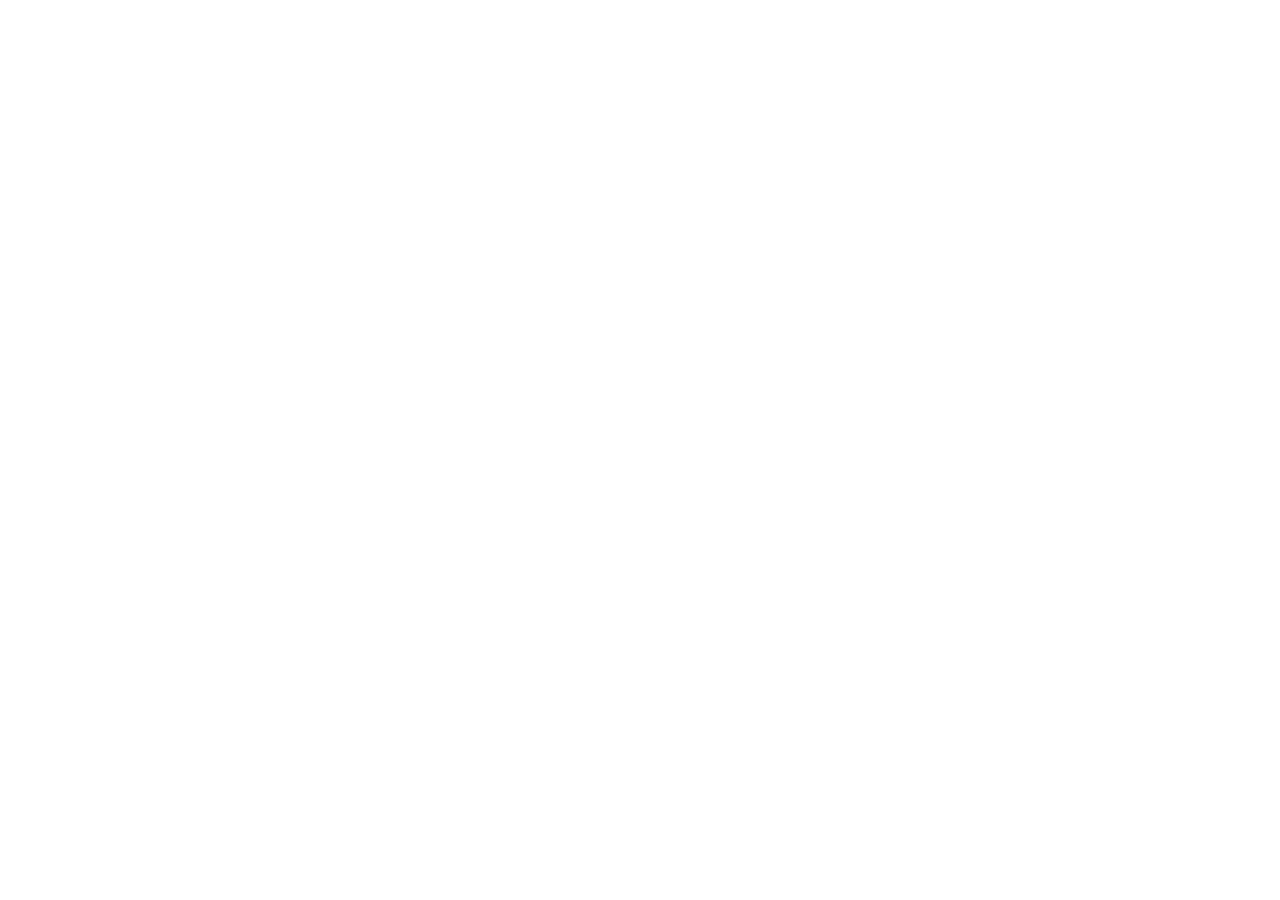
==== index.html @ 606348b2 "Start repository" ====
<!doctype html>
<html lang="en">
  <head>
    <meta charset="UTF-8" />
    <link rel="icon" type="image/svg+xml" href="/vite.svg" />
    <meta name="viewport" content="width=device-width, initial-scale=1.0" />
    <title>SEO/UX Optimized Website</title>
    <meta property="og:image" content="https://bolt.new/static/og_default.png">
    <meta name="twitter:card" content="summary_large_image">
    <meta name="twitter:image" content="https://bolt.new/static/og_default.png">
</head>
  <body>
    <div id="app"></div>
    <script type="module" src="/main.js"></script>
  </body>
</html>
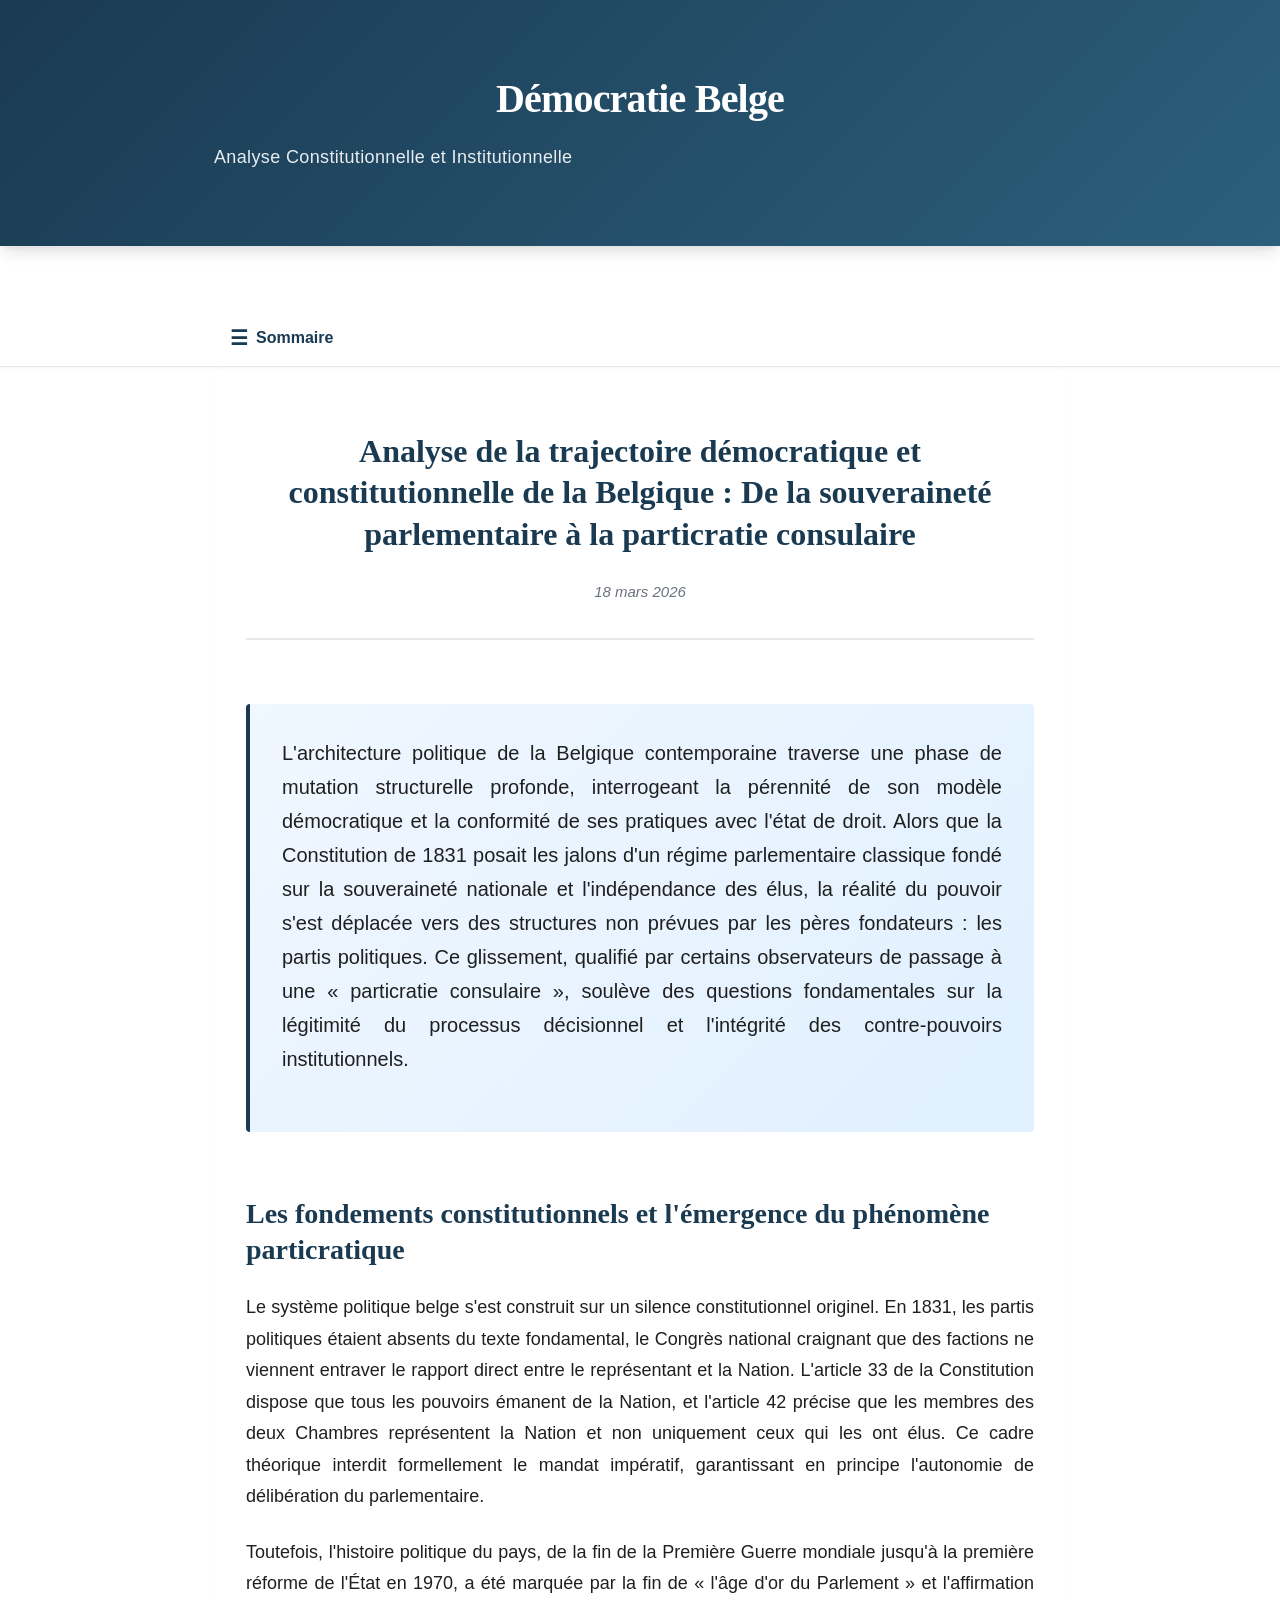
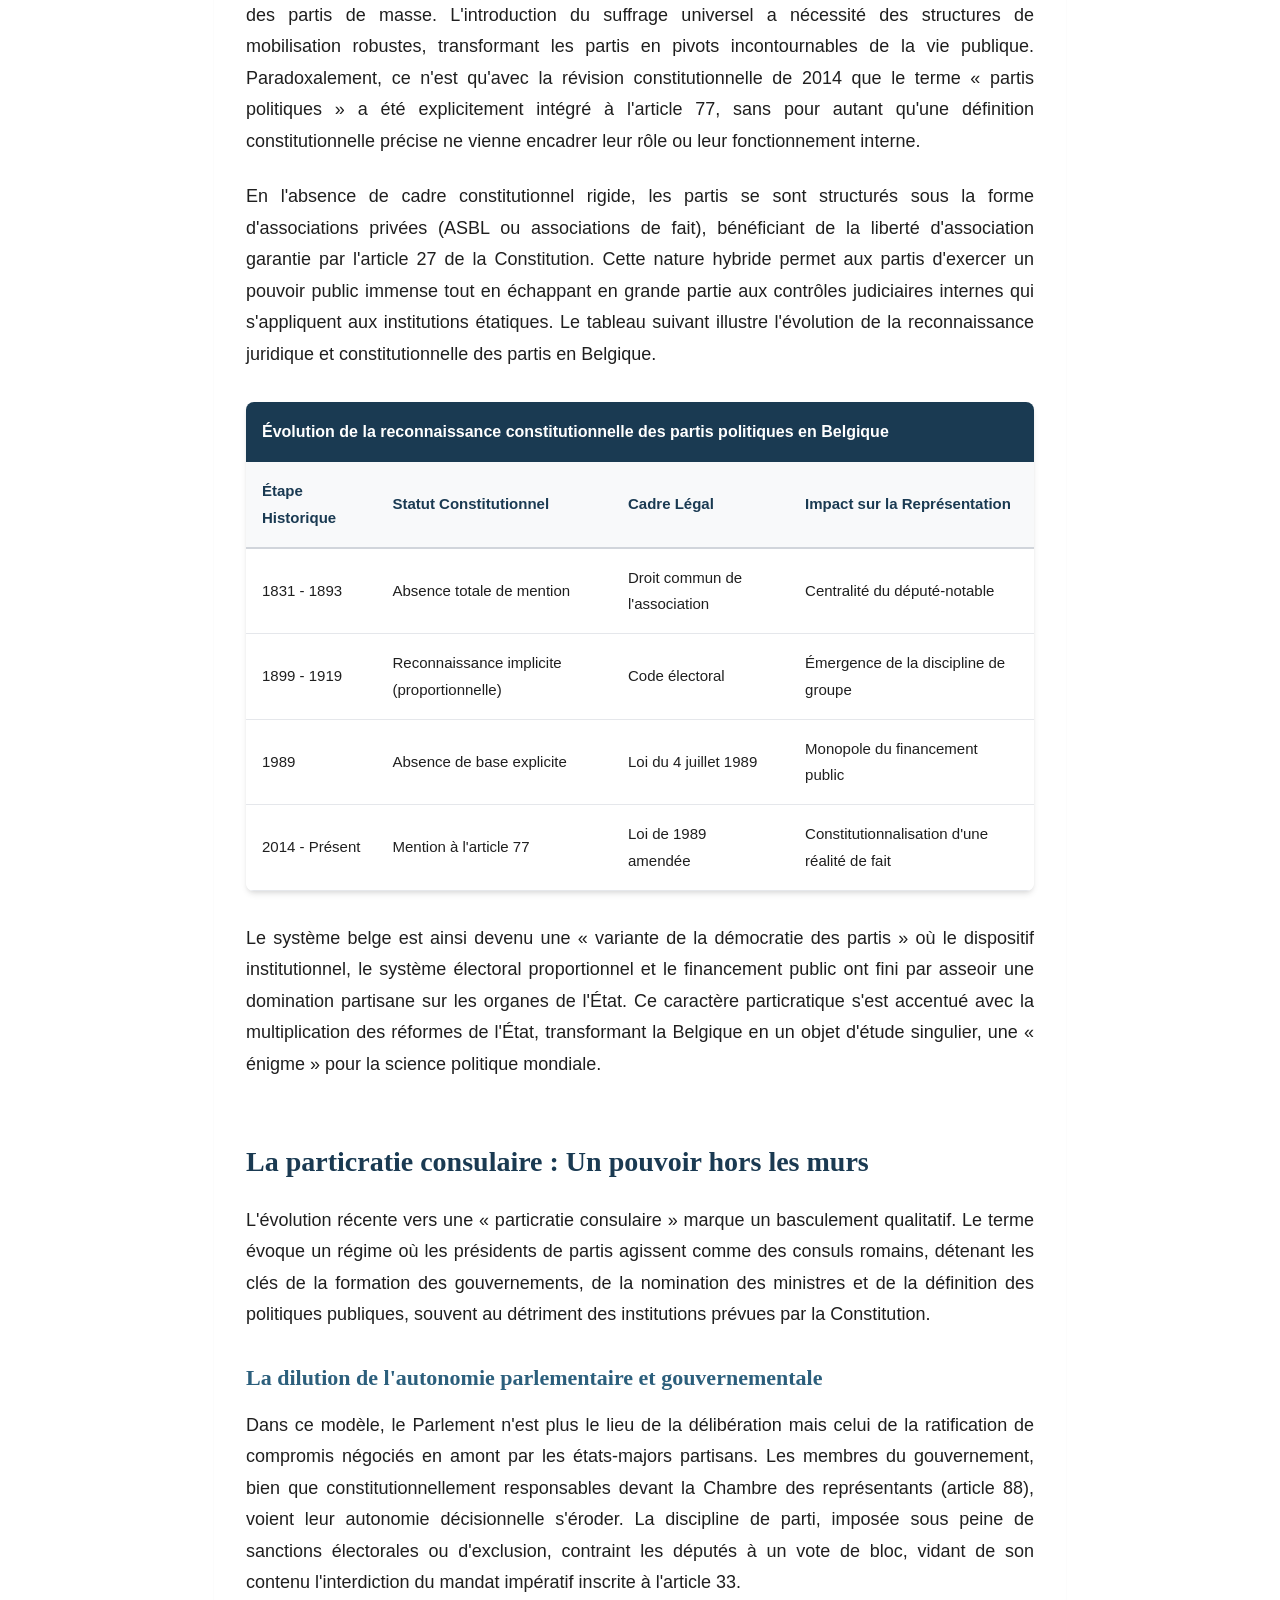
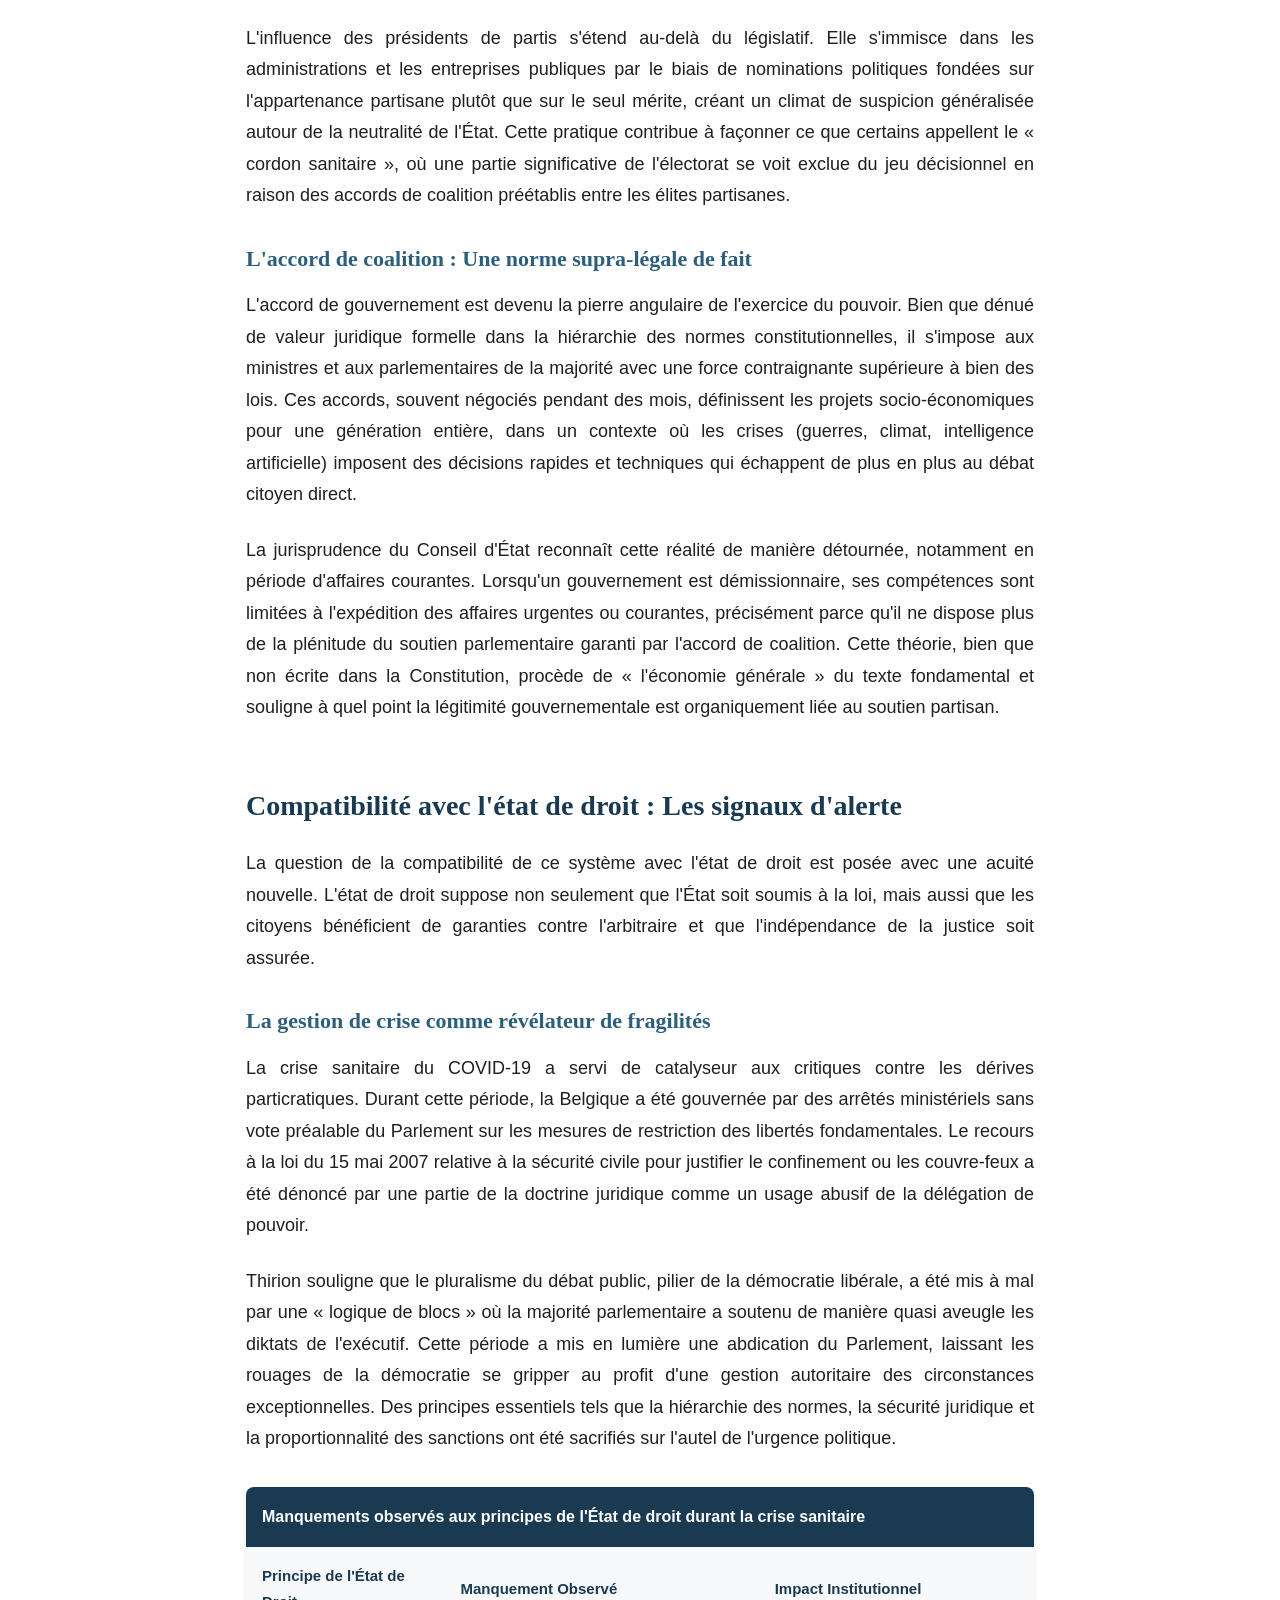
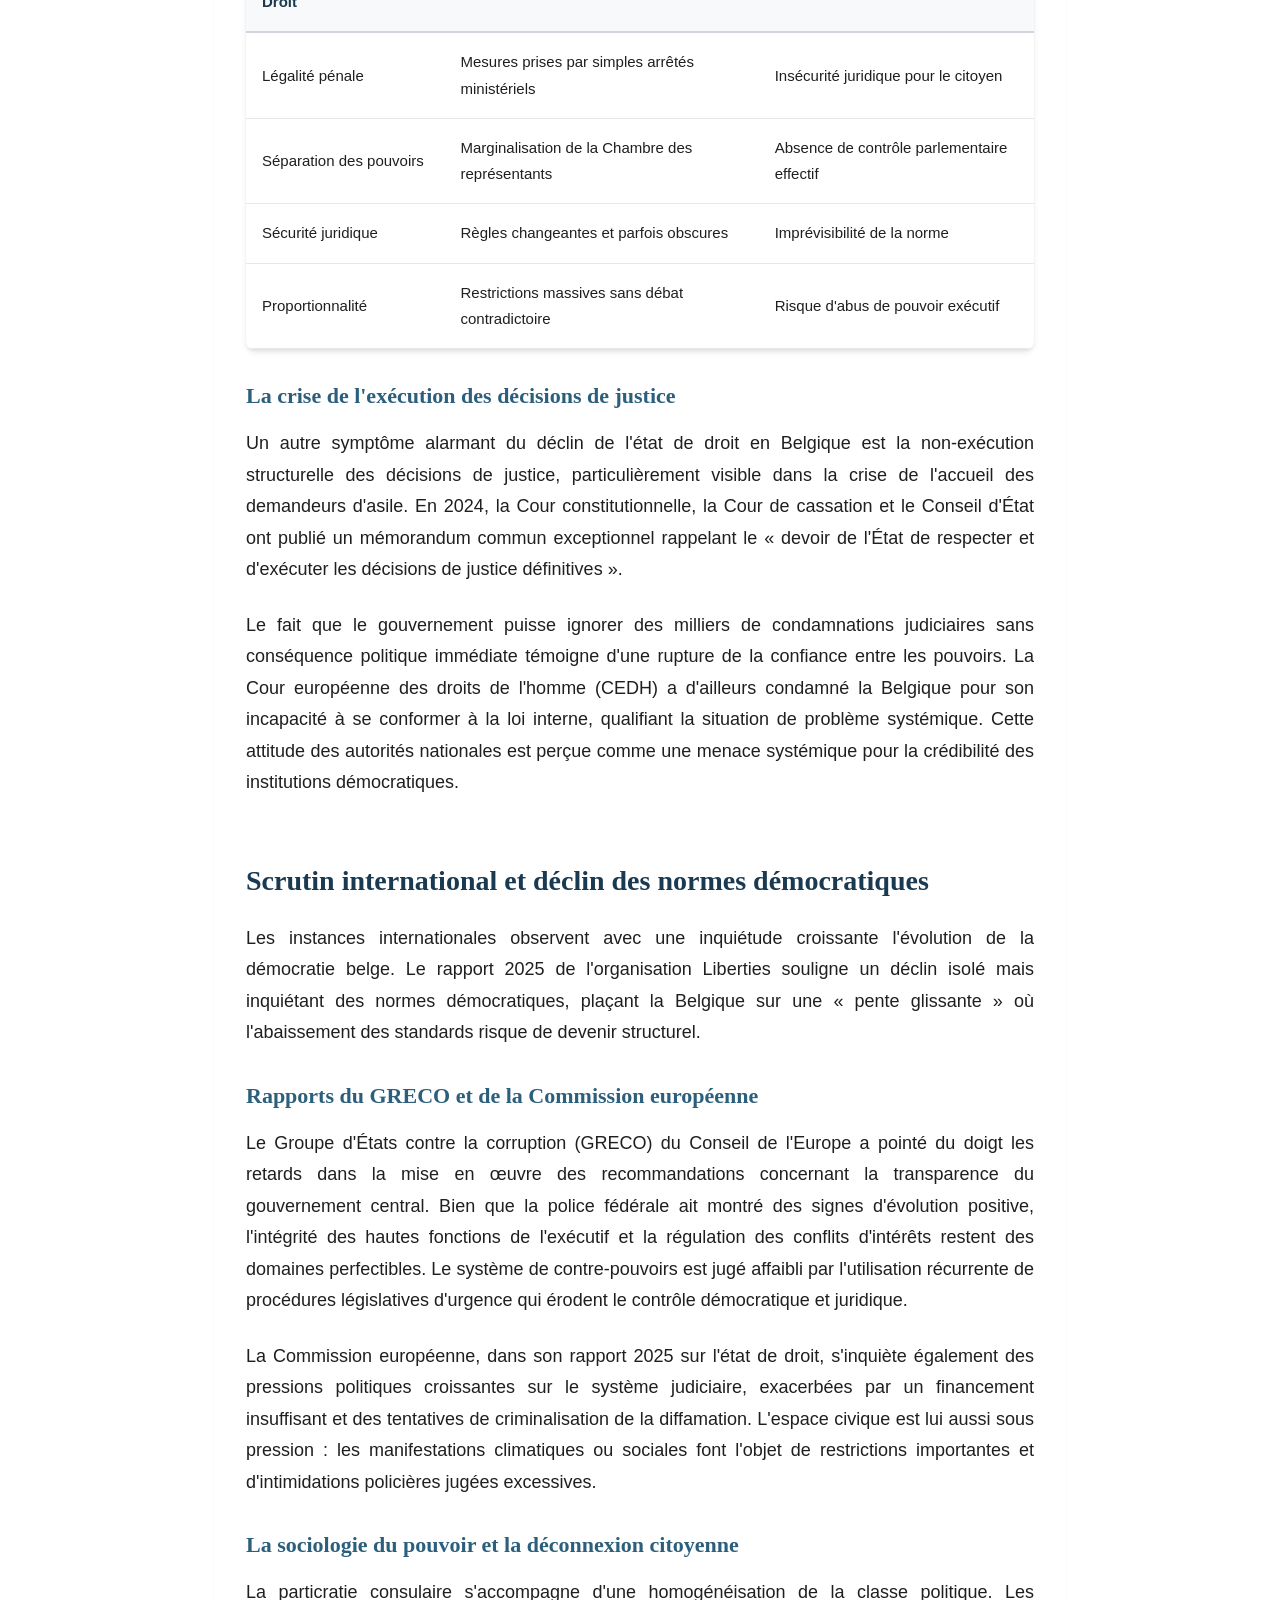
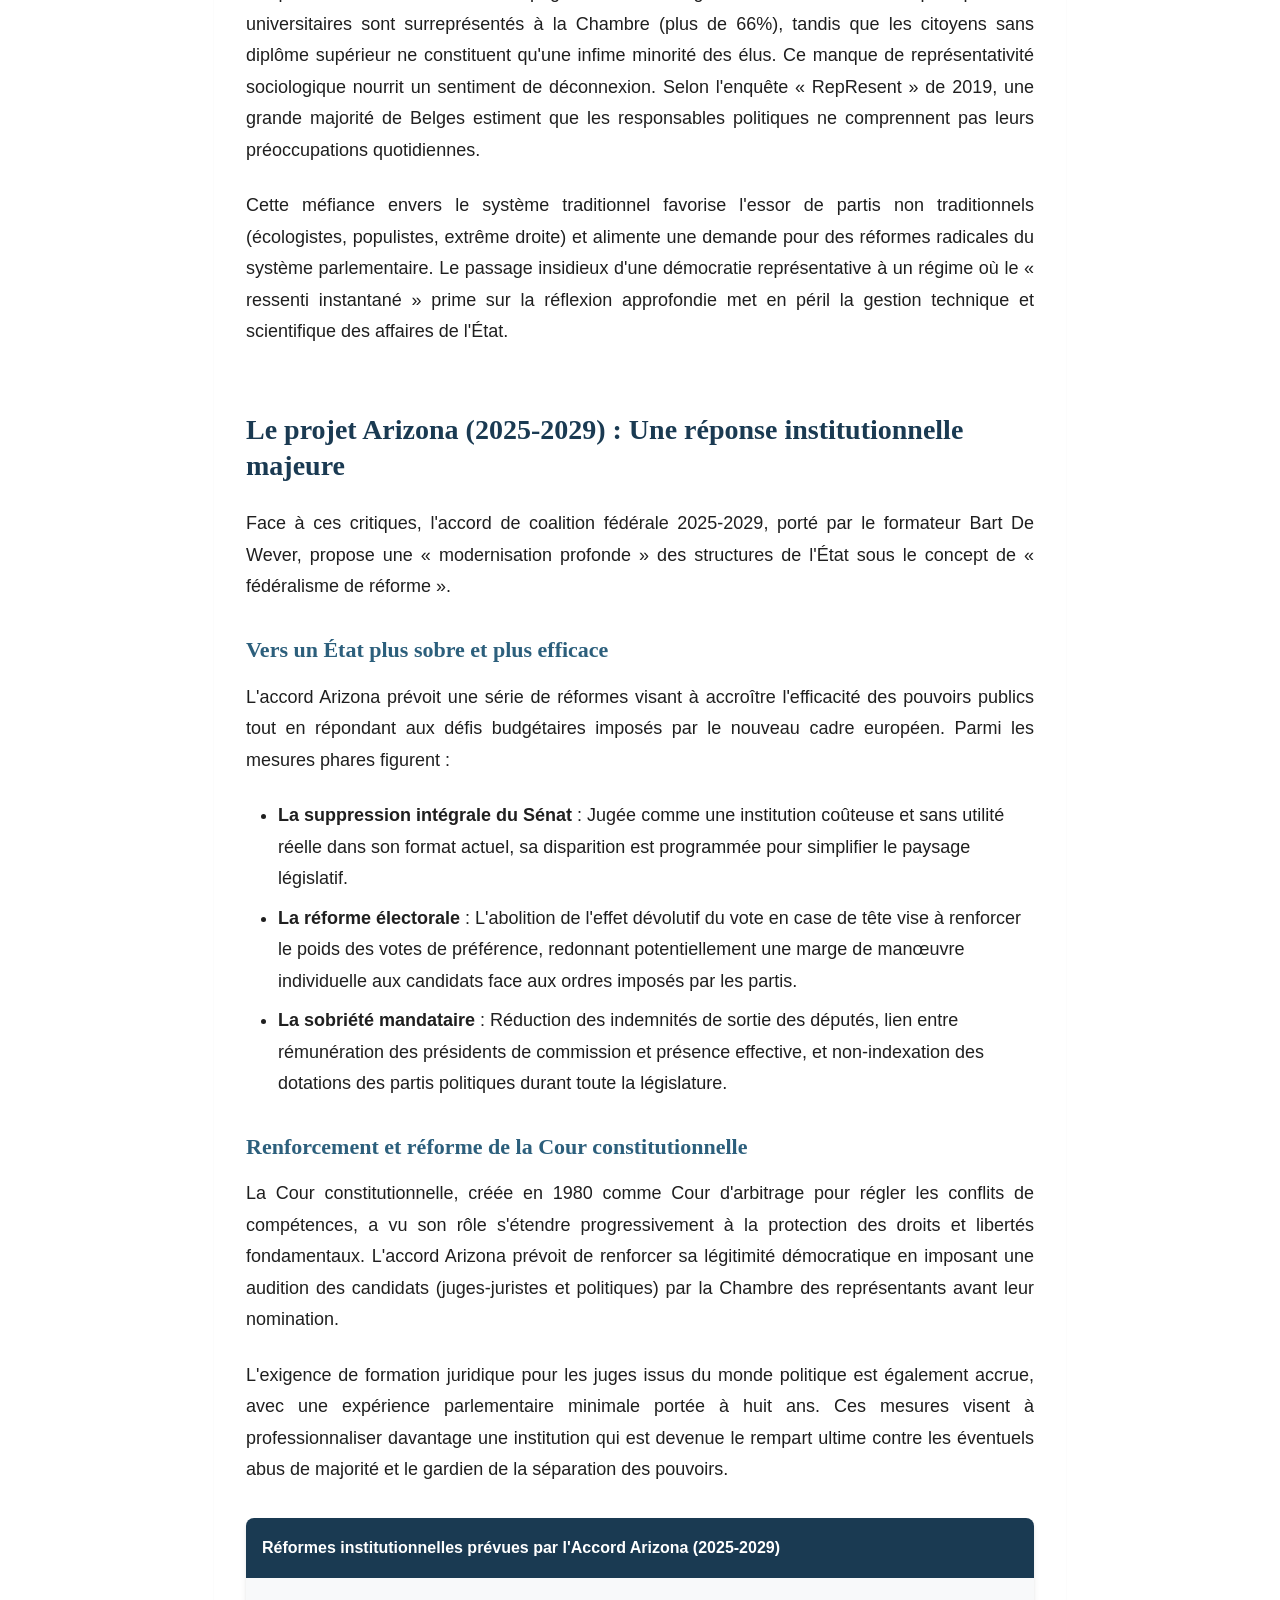
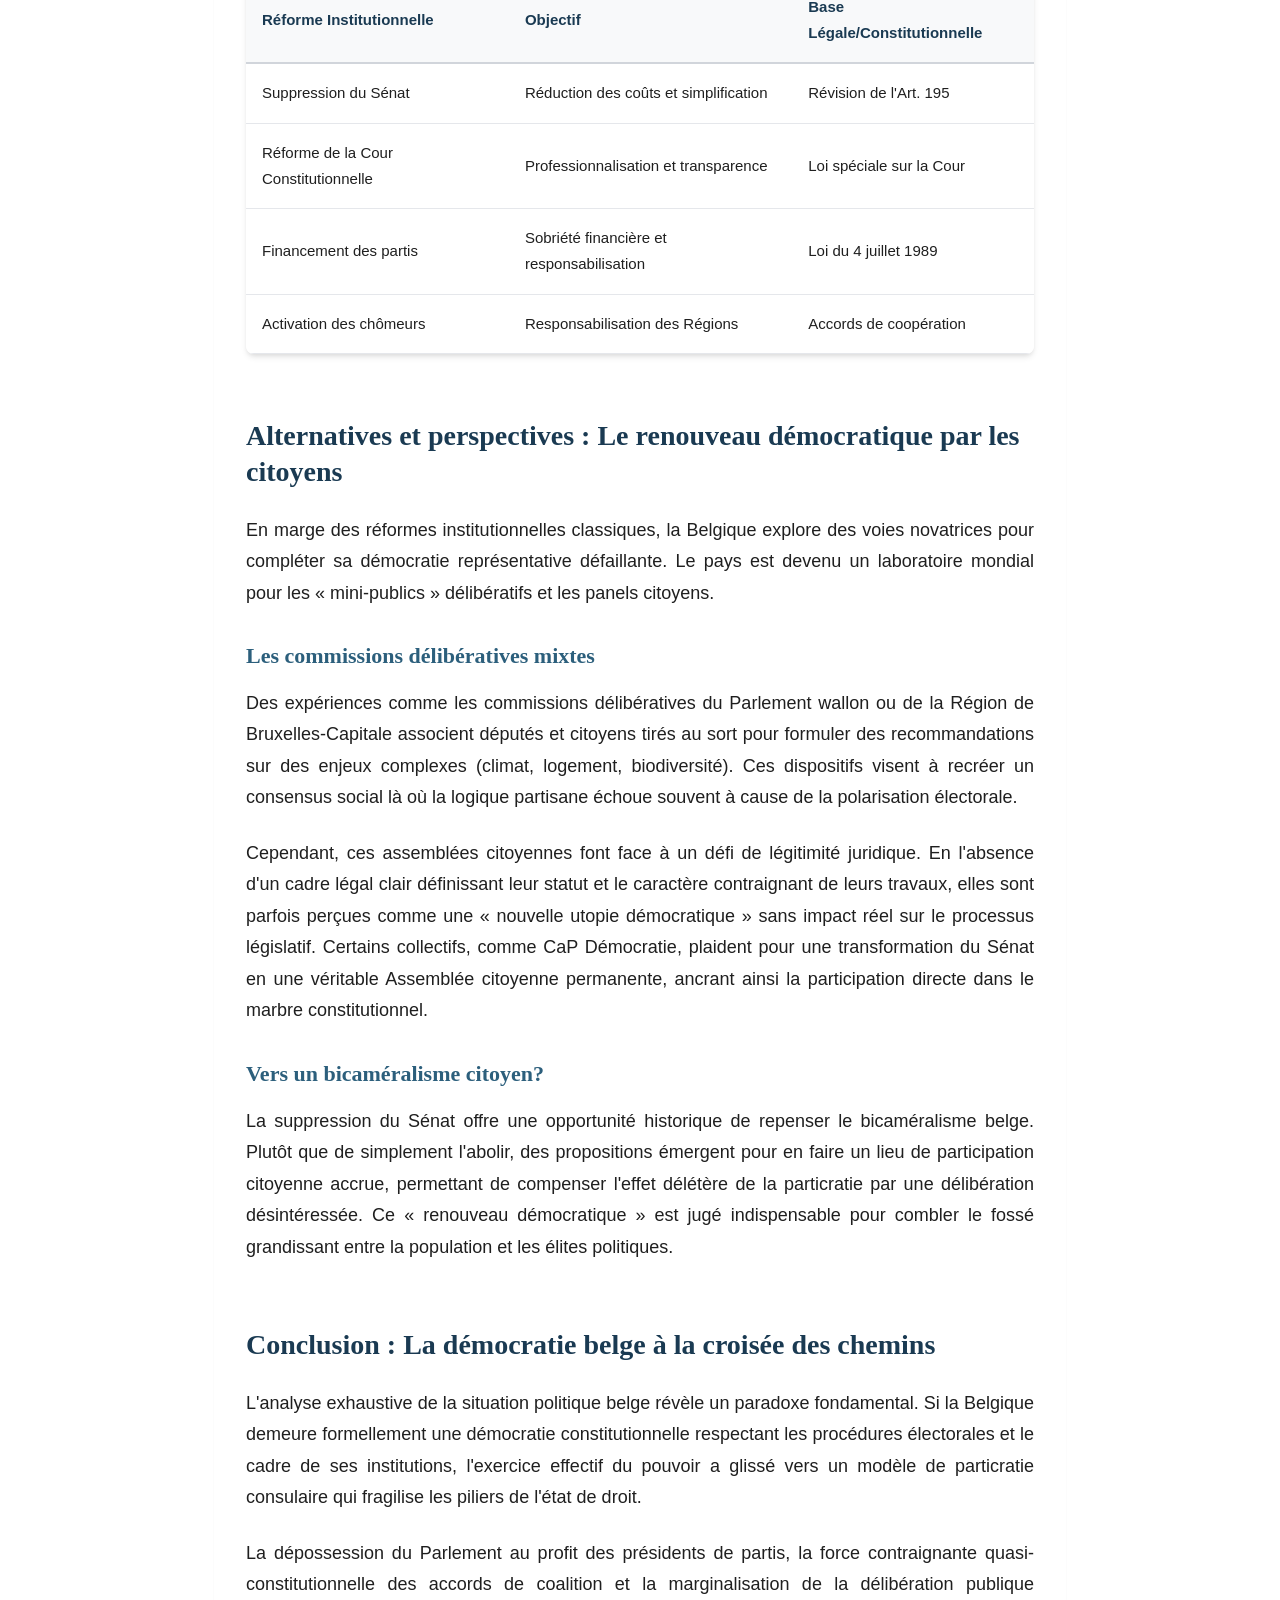
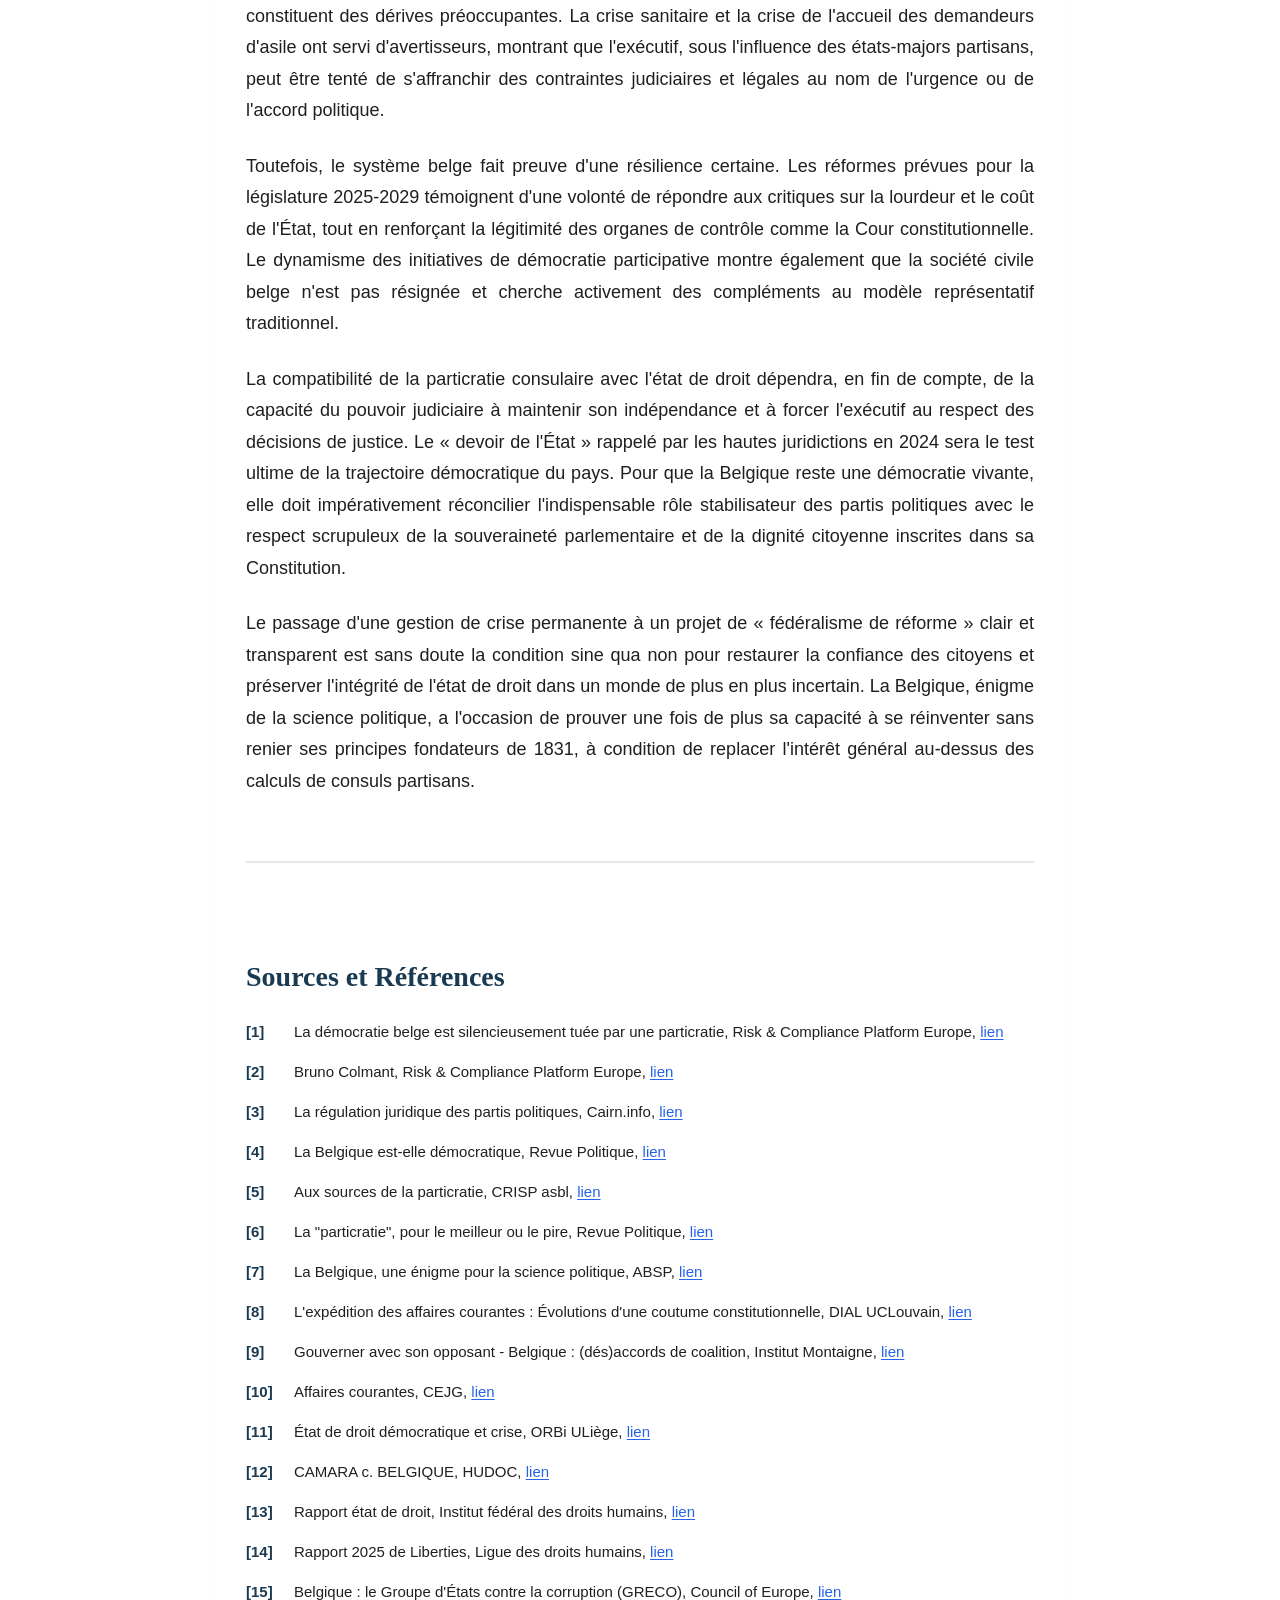
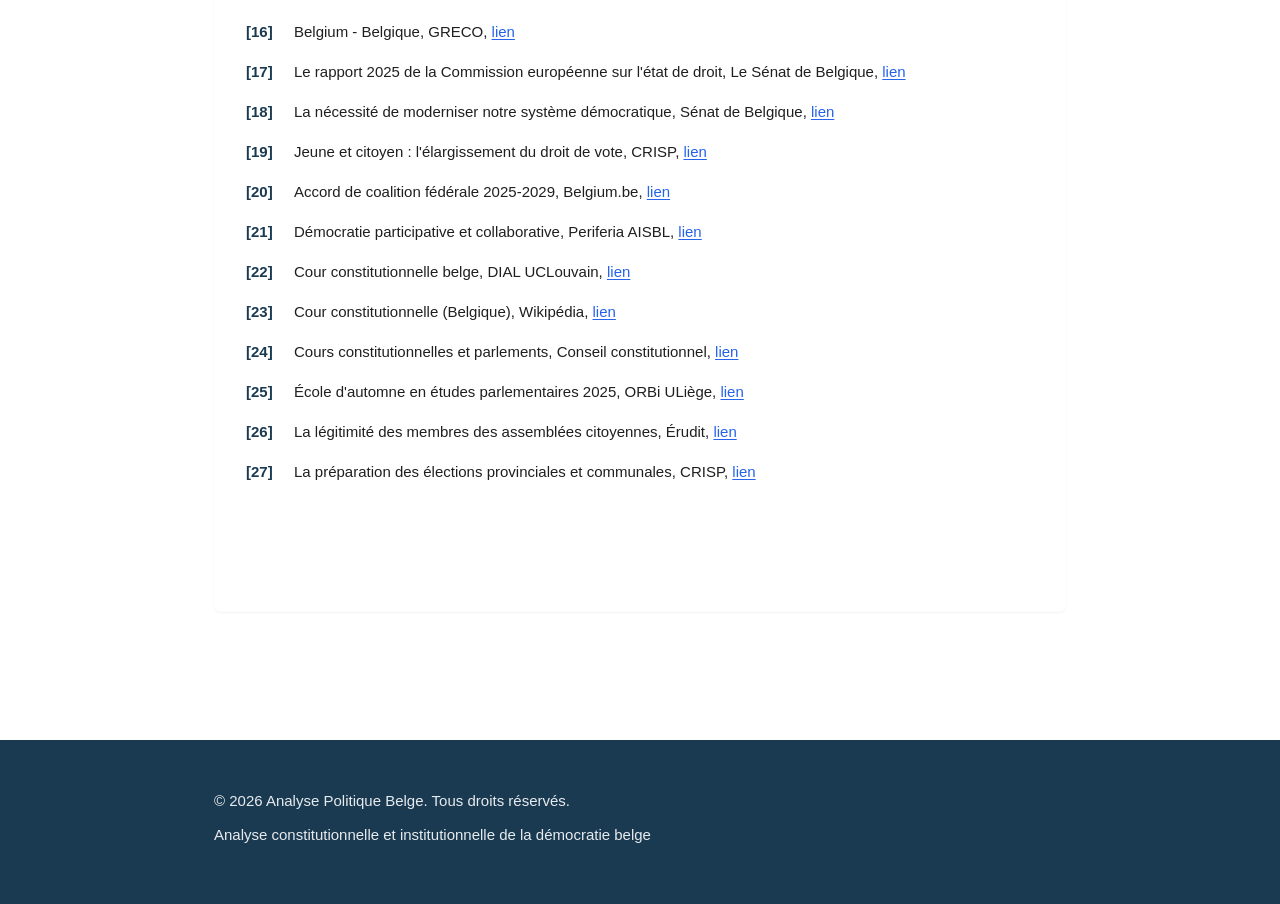
==== commit 76c284b1: "Restore site functionality" ====
--- a/index.html
+++ b/index.html
@@ -1,16 +1,456 @@
-<!doctype html>
-<html lang="en">
-  <head>
-    <meta charset="UTF-8" />
-    <link rel="icon" type="image/svg+xml" href="/vite.svg" />
-    <meta name="viewport" content="width=device-width, initial-scale=1.0" />
-    <title>SEO/UX Optimized Website</title>
-    <meta property="og:image" content="https://bolt.new/static/og_default.png">
-    <meta name="twitter:card" content="summary_large_image">
-    <meta name="twitter:image" content="https://bolt.new/static/og_default.png">
+<!DOCTYPE html>
+<html lang="fr">
+<head>
+  <meta charset="UTF-8">
+  <meta name="viewport" content="width=device-width, initial-scale=1.0">
+
+  <title>Analyse de la trajectoire démocratique et constitutionnelle de la Belgique | Particratie Consulaire</title>
+  <meta name="description" content="Analyse exhaustive de l'évolution démocratique belge : de la souveraineté parlementaire à la particratie consulaire. Étude approfondie des enjeux constitutionnels et de l'état de droit.">
+  <meta name="keywords" content="démocratie belge, particratie, constitution belge, état de droit, réforme institutionnelle, accord Arizona, Cour constitutionnelle, Parlement belge">
+  <meta name="author" content="Analyse Politique Belge">
+  <meta name="robots" content="index, follow, max-image-preview:large, max-snippet:-1, max-video-preview:-1">
+  <link rel="canonical" href="https://www.example.com/">
+
+  <meta property="og:type" content="article">
+  <meta property="og:title" content="Analyse de la trajectoire démocratique et constitutionnelle de la Belgique">
+  <meta property="og:description" content="De la souveraineté parlementaire à la particratie consulaire : une étude approfondie des mutations du système politique belge.">
+  <meta property="og:url" content="https://www.example.com/">
+  <meta property="og:locale" content="fr_BE">
+  <meta property="og:image" content="https://bolt.new/static/og_default.png">
+  <meta property="article:published_time" content="2026-03-18">
+  <meta property="article:modified_time" content="2026-03-18">
+  <meta property="article:section" content="Science Politique">
+  <meta property="article:tag" content="Démocratie">
+  <meta property="article:tag" content="Belgique">
+  <meta property="article:tag" content="Constitution">
+  <meta property="article:tag" content="État de Droit">
+
+  <meta name="twitter:card" content="summary_large_image">
+  <meta name="twitter:title" content="Analyse de la trajectoire démocratique de la Belgique">
+  <meta name="twitter:description" content="Étude approfondie du passage de la souveraineté parlementaire à la particratie consulaire en Belgique.">
+  <meta name="twitter:image" content="https://bolt.new/static/og_default.png">
+
+  <script type="application/ld+json">
+  {
+    "@context": "https://schema.org",
+    "@type": "ScholarlyArticle",
+    "headline": "Analyse de la trajectoire démocratique et constitutionnelle de la Belgique : De la souveraineté parlementaire à la particratie consulaire",
+    "description": "Analyse exhaustive de l'évolution du système politique belge, de ses fondements constitutionnels à la particratie consulaire contemporaine.",
+    "datePublished": "2026-03-18",
+    "dateModified": "2026-03-18",
+    "author": {
+      "@type": "Organization",
+      "name": "Analyse Politique Belge"
+    },
+    "inLanguage": "fr-BE",
+    "about": [
+      {
+        "@type": "Thing",
+        "name": "Démocratie",
+        "sameAs": "https://fr.wikipedia.org/wiki/D%C3%A9mocratie"
+      },
+      {
+        "@type": "Thing",
+        "name": "Belgique",
+        "sameAs": "https://fr.wikipedia.org/wiki/Belgique"
+      },
+      {
+        "@type": "Thing",
+        "name": "Constitution",
+        "sameAs": "https://fr.wikipedia.org/wiki/Constitution"
+      },
+      {
+        "@type": "Thing",
+        "name": "Particratie",
+        "sameAs": "https://fr.wikipedia.org/wiki/Particratie"
+      }
+    ],
+    "keywords": "démocratie belge, particratie consulaire, Constitution de 1831, état de droit, réformes institutionnelles, accord Arizona, Cour constitutionnelle, Parlement belge, souveraineté parlementaire"
+  }
+  </script>
+
+  <link rel="stylesheet" href="style.css">
 </head>
-  <body>
-    <div id="app"></div>
-    <script type="module" src="/main.js"></script>
-  </body>
+<body>
+  <div class="progress-bar" id="progressBar"></div>
+
+  <header class="site-header">
+    <div class="container">
+      <h1 class="site-title">Démocratie Belge</h1>
+      <p class="site-subtitle">Analyse Constitutionnelle et Institutionnelle</p>
+    </div>
+  </header>
+
+  <nav class="table-of-contents" id="tocNav" aria-label="Table des matières">
+    <div class="toc-header">
+      <button class="toc-toggle" id="tocToggle" aria-label="Afficher/masquer la table des matières">
+        <span class="toc-icon">☰</span>
+        <span class="toc-text">Sommaire</span>
+      </button>
+    </div>
+    <div class="toc-content" id="tocContent">
+      <ul class="toc-list" id="tocList"></ul>
+    </div>
+  </nav>
+
+  <main class="main-content" itemscope itemtype="https://schema.org/Article">
+    <div class="container">
+      <article class="article">
+        <header class="article-header">
+          <h1 class="article-title" itemprop="headline">
+            Analyse de la trajectoire démocratique et constitutionnelle de la Belgique : De la souveraineté parlementaire à la particratie consulaire
+          </h1>
+          <div class="article-meta">
+            <time datetime="2026-03-18" itemprop="datePublished">18 mars 2026</time>
+          </div>
+        </header>
+
+        <section class="article-introduction" itemprop="abstract">
+          <p class="lead">
+            L'architecture politique de la Belgique contemporaine traverse une phase de mutation structurelle profonde, interrogeant la pérennité de son modèle démocratique et la conformité de ses pratiques avec l'état de droit. Alors que la Constitution de 1831 posait les jalons d'un régime parlementaire classique fondé sur la souveraineté nationale et l'indépendance des élus, la réalité du pouvoir s'est déplacée vers des structures non prévues par les pères fondateurs : les partis politiques. Ce glissement, qualifié par certains observateurs de passage à une « particratie consulaire », soulève des questions fondamentales sur la légitimité du processus décisionnel et l'intégrité des contre-pouvoirs institutionnels.
+          </p>
+        </section>
+
+        <section id="fondements-constitutionnels" itemprop="articleSection">
+          <h2>Les fondements constitutionnels et l'émergence du phénomène particratique</h2>
+
+          <p>
+            Le système politique belge s'est construit sur un silence constitutionnel originel. En 1831, les partis politiques étaient absents du texte fondamental, le Congrès national craignant que des factions ne viennent entraver le rapport direct entre le représentant et la Nation. L'article 33 de la Constitution dispose que tous les pouvoirs émanent de la Nation, et l'article 42 précise que les membres des deux Chambres représentent la Nation et non uniquement ceux qui les ont élus. Ce cadre théorique interdit formellement le mandat impératif, garantissant en principe l'autonomie de délibération du parlementaire.
+          </p>
+
+          <p>
+            Toutefois, l'histoire politique du pays, de la fin de la Première Guerre mondiale jusqu'à la première réforme de l'État en 1970, a été marquée par la fin de « l'âge d'or du Parlement » et l'affirmation des partis de masse. L'introduction du suffrage universel a nécessité des structures de mobilisation robustes, transformant les partis en pivots incontournables de la vie publique. Paradoxalement, ce n'est qu'avec la révision constitutionnelle de 2014 que le terme « partis politiques » a été explicitement intégré à l'article 77, sans pour autant qu'une définition constitutionnelle précise ne vienne encadrer leur rôle ou leur fonctionnement interne.
+          </p>
+
+          <p>
+            En l'absence de cadre constitutionnel rigide, les partis se sont structurés sous la forme d'associations privées (ASBL ou associations de fait), bénéficiant de la liberté d'association garantie par l'article 27 de la Constitution. Cette nature hybride permet aux partis d'exercer un pouvoir public immense tout en échappant en grande partie aux contrôles judiciaires internes qui s'appliquent aux institutions étatiques. Le tableau suivant illustre l'évolution de la reconnaissance juridique et constitutionnelle des partis en Belgique.
+          </p>
+
+          <div class="table-wrapper">
+            <table>
+              <caption>Évolution de la reconnaissance constitutionnelle des partis politiques en Belgique</caption>
+              <thead>
+                <tr>
+                  <th scope="col">Étape Historique</th>
+                  <th scope="col">Statut Constitutionnel</th>
+                  <th scope="col">Cadre Légal</th>
+                  <th scope="col">Impact sur la Représentation</th>
+                </tr>
+              </thead>
+              <tbody>
+                <tr>
+                  <td>1831 - 1893</td>
+                  <td>Absence totale de mention</td>
+                  <td>Droit commun de l'association</td>
+                  <td>Centralité du député-notable</td>
+                </tr>
+                <tr>
+                  <td>1899 - 1919</td>
+                  <td>Reconnaissance implicite (proportionnelle)</td>
+                  <td>Code électoral</td>
+                  <td>Émergence de la discipline de groupe</td>
+                </tr>
+                <tr>
+                  <td>1989</td>
+                  <td>Absence de base explicite</td>
+                  <td>Loi du 4 juillet 1989</td>
+                  <td>Monopole du financement public</td>
+                </tr>
+                <tr>
+                  <td>2014 - Présent</td>
+                  <td>Mention à l'article 77</td>
+                  <td>Loi de 1989 amendée</td>
+                  <td>Constitutionnalisation d'une réalité de fait</td>
+                </tr>
+              </tbody>
+            </table>
+          </div>
+
+          <p>
+            Le système belge est ainsi devenu une « variante de la démocratie des partis » où le dispositif institutionnel, le système électoral proportionnel et le financement public ont fini par asseoir une domination partisane sur les organes de l'État. Ce caractère particratique s'est accentué avec la multiplication des réformes de l'État, transformant la Belgique en un objet d'étude singulier, une « énigme » pour la science politique mondiale.
+          </p>
+        </section>
+
+        <section id="particratie-consulaire" itemprop="articleSection">
+          <h2>La particratie consulaire : Un pouvoir hors les murs</h2>
+
+          <p>
+            L'évolution récente vers une « particratie consulaire » marque un basculement qualitatif. Le terme évoque un régime où les présidents de partis agissent comme des consuls romains, détenant les clés de la formation des gouvernements, de la nomination des ministres et de la définition des politiques publiques, souvent au détriment des institutions prévues par la Constitution.
+          </p>
+
+          <h3>La dilution de l'autonomie parlementaire et gouvernementale</h3>
+
+          <p>
+            Dans ce modèle, le Parlement n'est plus le lieu de la délibération mais celui de la ratification de compromis négociés en amont par les états-majors partisans. Les membres du gouvernement, bien que constitutionnellement responsables devant la Chambre des représentants (article 88), voient leur autonomie décisionnelle s'éroder. La discipline de parti, imposée sous peine de sanctions électorales ou d'exclusion, contraint les députés à un vote de bloc, vidant de son contenu l'interdiction du mandat impératif inscrite à l'article 33.
+          </p>
+
+          <p>
+            L'influence des présidents de partis s'étend au-delà du législatif. Elle s'immisce dans les administrations et les entreprises publiques par le biais de nominations politiques fondées sur l'appartenance partisane plutôt que sur le seul mérite, créant un climat de suspicion généralisée autour de la neutralité de l'État. Cette pratique contribue à façonner ce que certains appellent le « cordon sanitaire », où une partie significative de l'électorat se voit exclue du jeu décisionnel en raison des accords de coalition préétablis entre les élites partisanes.
+          </p>
+
+          <h3>L'accord de coalition : Une norme supra-légale de fait</h3>
+
+          <p>
+            L'accord de gouvernement est devenu la pierre angulaire de l'exercice du pouvoir. Bien que dénué de valeur juridique formelle dans la hiérarchie des normes constitutionnelles, il s'impose aux ministres et aux parlementaires de la majorité avec une force contraignante supérieure à bien des lois. Ces accords, souvent négociés pendant des mois, définissent les projets socio-économiques pour une génération entière, dans un contexte où les crises (guerres, climat, intelligence artificielle) imposent des décisions rapides et techniques qui échappent de plus en plus au débat citoyen direct.
+          </p>
+
+          <p>
+            La jurisprudence du Conseil d'État reconnaît cette réalité de manière détournée, notamment en période d'affaires courantes. Lorsqu'un gouvernement est démissionnaire, ses compétences sont limitées à l'expédition des affaires urgentes ou courantes, précisément parce qu'il ne dispose plus de la plénitude du soutien parlementaire garanti par l'accord de coalition. Cette théorie, bien que non écrite dans la Constitution, procède de « l'économie générale » du texte fondamental et souligne à quel point la légitimité gouvernementale est organiquement liée au soutien partisan.
+          </p>
+        </section>
+
+        <section id="compatibilite-etat-droit" itemprop="articleSection">
+          <h2>Compatibilité avec l'état de droit : Les signaux d'alerte</h2>
+
+          <p>
+            La question de la compatibilité de ce système avec l'état de droit est posée avec une acuité nouvelle. L'état de droit suppose non seulement que l'État soit soumis à la loi, mais aussi que les citoyens bénéficient de garanties contre l'arbitraire et que l'indépendance de la justice soit assurée.
+          </p>
+
+          <h3>La gestion de crise comme révélateur de fragilités</h3>
+
+          <p>
+            La crise sanitaire du COVID-19 a servi de catalyseur aux critiques contre les dérives particratiques. Durant cette période, la Belgique a été gouvernée par des arrêtés ministériels sans vote préalable du Parlement sur les mesures de restriction des libertés fondamentales. Le recours à la loi du 15 mai 2007 relative à la sécurité civile pour justifier le confinement ou les couvre-feux a été dénoncé par une partie de la doctrine juridique comme un usage abusif de la délégation de pouvoir.
+          </p>
+
+          <p>
+            Thirion souligne que le pluralisme du débat public, pilier de la démocratie libérale, a été mis à mal par une « logique de blocs » où la majorité parlementaire a soutenu de manière quasi aveugle les diktats de l'exécutif. Cette période a mis en lumière une abdication du Parlement, laissant les rouages de la démocratie se gripper au profit d'une gestion autoritaire des circonstances exceptionnelles. Des principes essentiels tels que la hiérarchie des normes, la sécurité juridique et la proportionnalité des sanctions ont été sacrifiés sur l'autel de l'urgence politique.
+          </p>
+
+          <div class="table-wrapper">
+            <table>
+              <caption>Manquements observés aux principes de l'État de droit durant la crise sanitaire</caption>
+              <thead>
+                <tr>
+                  <th scope="col">Principe de l'État de Droit</th>
+                  <th scope="col">Manquement Observé</th>
+                  <th scope="col">Impact Institutionnel</th>
+                </tr>
+              </thead>
+              <tbody>
+                <tr>
+                  <td>Légalité pénale</td>
+                  <td>Mesures prises par simples arrêtés ministériels</td>
+                  <td>Insécurité juridique pour le citoyen</td>
+                </tr>
+                <tr>
+                  <td>Séparation des pouvoirs</td>
+                  <td>Marginalisation de la Chambre des représentants</td>
+                  <td>Absence de contrôle parlementaire effectif</td>
+                </tr>
+                <tr>
+                  <td>Sécurité juridique</td>
+                  <td>Règles changeantes et parfois obscures</td>
+                  <td>Imprévisibilité de la norme</td>
+                </tr>
+                <tr>
+                  <td>Proportionnalité</td>
+                  <td>Restrictions massives sans débat contradictoire</td>
+                  <td>Risque d'abus de pouvoir exécutif</td>
+                </tr>
+              </tbody>
+            </table>
+          </div>
+
+          <h3>La crise de l'exécution des décisions de justice</h3>
+
+          <p>
+            Un autre symptôme alarmant du déclin de l'état de droit en Belgique est la non-exécution structurelle des décisions de justice, particulièrement visible dans la crise de l'accueil des demandeurs d'asile. En 2024, la Cour constitutionnelle, la Cour de cassation et le Conseil d'État ont publié un mémorandum commun exceptionnel rappelant le « devoir de l'État de respecter et d'exécuter les décisions de justice définitives ».
+          </p>
+
+          <p>
+            Le fait que le gouvernement puisse ignorer des milliers de condamnations judiciaires sans conséquence politique immédiate témoigne d'une rupture de la confiance entre les pouvoirs. La Cour européenne des droits de l'homme (CEDH) a d'ailleurs condamné la Belgique pour son incapacité à se conformer à la loi interne, qualifiant la situation de problème systémique. Cette attitude des autorités nationales est perçue comme une menace systémique pour la crédibilité des institutions démocratiques.
+          </p>
+        </section>
+
+        <section id="scrutin-international" itemprop="articleSection">
+          <h2>Scrutin international et déclin des normes démocratiques</h2>
+
+          <p>
+            Les instances internationales observent avec une inquiétude croissante l'évolution de la démocratie belge. Le rapport 2025 de l'organisation Liberties souligne un déclin isolé mais inquiétant des normes démocratiques, plaçant la Belgique sur une « pente glissante » où l'abaissement des standards risque de devenir structurel.
+          </p>
+
+          <h3>Rapports du GRECO et de la Commission européenne</h3>
+
+          <p>
+            Le Groupe d'États contre la corruption (GRECO) du Conseil de l'Europe a pointé du doigt les retards dans la mise en œuvre des recommandations concernant la transparence du gouvernement central. Bien que la police fédérale ait montré des signes d'évolution positive, l'intégrité des hautes fonctions de l'exécutif et la régulation des conflits d'intérêts restent des domaines perfectibles. Le système de contre-pouvoirs est jugé affaibli par l'utilisation récurrente de procédures législatives d'urgence qui érodent le contrôle démocratique et juridique.
+          </p>
+
+          <p>
+            La Commission européenne, dans son rapport 2025 sur l'état de droit, s'inquiète également des pressions politiques croissantes sur le système judiciaire, exacerbées par un financement insuffisant et des tentatives de criminalisation de la diffamation. L'espace civique est lui aussi sous pression : les manifestations climatiques ou sociales font l'objet de restrictions importantes et d'intimidations policières jugées excessives.
+          </p>
+
+          <h3>La sociologie du pouvoir et la déconnexion citoyenne</h3>
+
+          <p>
+            La particratie consulaire s'accompagne d'une homogénéisation de la classe politique. Les universitaires sont surreprésentés à la Chambre (plus de 66%), tandis que les citoyens sans diplôme supérieur ne constituent qu'une infime minorité des élus. Ce manque de représentativité sociologique nourrit un sentiment de déconnexion. Selon l'enquête « RepResent » de 2019, une grande majorité de Belges estiment que les responsables politiques ne comprennent pas leurs préoccupations quotidiennes.
+          </p>
+
+          <p>
+            Cette méfiance envers le système traditionnel favorise l'essor de partis non traditionnels (écologistes, populistes, extrême droite) et alimente une demande pour des réformes radicales du système parlementaire. Le passage insidieux d'une démocratie représentative à un régime où le « ressenti instantané » prime sur la réflexion approfondie met en péril la gestion technique et scientifique des affaires de l'État.
+          </p>
+        </section>
+
+        <section id="projet-arizona" itemprop="articleSection">
+          <h2>Le projet Arizona (2025-2029) : Une réponse institutionnelle majeure</h2>
+
+          <p>
+            Face à ces critiques, l'accord de coalition fédérale 2025-2029, porté par le formateur Bart De Wever, propose une « modernisation profonde » des structures de l'État sous le concept de « fédéralisme de réforme ».
+          </p>
+
+          <h3>Vers un État plus sobre et plus efficace</h3>
+
+          <p>
+            L'accord Arizona prévoit une série de réformes visant à accroître l'efficacité des pouvoirs publics tout en répondant aux défis budgétaires imposés par le nouveau cadre européen. Parmi les mesures phares figurent :
+          </p>
+
+          <ul>
+            <li><strong>La suppression intégrale du Sénat</strong> : Jugée comme une institution coûteuse et sans utilité réelle dans son format actuel, sa disparition est programmée pour simplifier le paysage législatif.</li>
+            <li><strong>La réforme électorale</strong> : L'abolition de l'effet dévolutif du vote en case de tête vise à renforcer le poids des votes de préférence, redonnant potentiellement une marge de manœuvre individuelle aux candidats face aux ordres imposés par les partis.</li>
+            <li><strong>La sobriété mandataire</strong> : Réduction des indemnités de sortie des députés, lien entre rémunération des présidents de commission et présence effective, et non-indexation des dotations des partis politiques durant toute la législature.</li>
+          </ul>
+
+          <h3>Renforcement et réforme de la Cour constitutionnelle</h3>
+
+          <p>
+            La Cour constitutionnelle, créée en 1980 comme Cour d'arbitrage pour régler les conflits de compétences, a vu son rôle s'étendre progressivement à la protection des droits et libertés fondamentaux. L'accord Arizona prévoit de renforcer sa légitimité démocratique en imposant une audition des candidats (juges-juristes et politiques) par la Chambre des représentants avant leur nomination.
+          </p>
+
+          <p>
+            L'exigence de formation juridique pour les juges issus du monde politique est également accrue, avec une expérience parlementaire minimale portée à huit ans. Ces mesures visent à professionnaliser davantage une institution qui est devenue le rempart ultime contre les éventuels abus de majorité et le gardien de la séparation des pouvoirs.
+          </p>
+
+          <div class="table-wrapper">
+            <table>
+              <caption>Réformes institutionnelles prévues par l'Accord Arizona (2025-2029)</caption>
+              <thead>
+                <tr>
+                  <th scope="col">Réforme Institutionnelle</th>
+                  <th scope="col">Objectif</th>
+                  <th scope="col">Base Légale/Constitutionnelle</th>
+                </tr>
+              </thead>
+              <tbody>
+                <tr>
+                  <td>Suppression du Sénat</td>
+                  <td>Réduction des coûts et simplification</td>
+                  <td>Révision de l'Art. 195</td>
+                </tr>
+                <tr>
+                  <td>Réforme de la Cour Constitutionnelle</td>
+                  <td>Professionnalisation et transparence</td>
+                  <td>Loi spéciale sur la Cour</td>
+                </tr>
+                <tr>
+                  <td>Financement des partis</td>
+                  <td>Sobriété financière et responsabilisation</td>
+                  <td>Loi du 4 juillet 1989</td>
+                </tr>
+                <tr>
+                  <td>Activation des chômeurs</td>
+                  <td>Responsabilisation des Régions</td>
+                  <td>Accords de coopération</td>
+                </tr>
+              </tbody>
+            </table>
+          </div>
+        </section>
+
+        <section id="alternatives-perspectives" itemprop="articleSection">
+          <h2>Alternatives et perspectives : Le renouveau démocratique par les citoyens</h2>
+
+          <p>
+            En marge des réformes institutionnelles classiques, la Belgique explore des voies novatrices pour compléter sa démocratie représentative défaillante. Le pays est devenu un laboratoire mondial pour les « mini-publics » délibératifs et les panels citoyens.
+          </p>
+
+          <h3>Les commissions délibératives mixtes</h3>
+
+          <p>
+            Des expériences comme les commissions délibératives du Parlement wallon ou de la Région de Bruxelles-Capitale associent députés et citoyens tirés au sort pour formuler des recommandations sur des enjeux complexes (climat, logement, biodiversité). Ces dispositifs visent à recréer un consensus social là où la logique partisane échoue souvent à cause de la polarisation électorale.
+          </p>
+
+          <p>
+            Cependant, ces assemblées citoyennes font face à un défi de légitimité juridique. En l'absence d'un cadre légal clair définissant leur statut et le caractère contraignant de leurs travaux, elles sont parfois perçues comme une « nouvelle utopie démocratique » sans impact réel sur le processus législatif. Certains collectifs, comme CaP Démocratie, plaident pour une transformation du Sénat en une véritable Assemblée citoyenne permanente, ancrant ainsi la participation directe dans le marbre constitutionnel.
+          </p>
+
+          <h3>Vers un bicaméralisme citoyen?</h3>
+
+          <p>
+            La suppression du Sénat offre une opportunité historique de repenser le bicaméralisme belge. Plutôt que de simplement l'abolir, des propositions émergent pour en faire un lieu de participation citoyenne accrue, permettant de compenser l'effet délétère de la particratie par une délibération désintéressée. Ce « renouveau démocratique » est jugé indispensable pour combler le fossé grandissant entre la population et les élites politiques.
+          </p>
+        </section>
+
+        <section id="conclusion" itemprop="articleSection">
+          <h2>Conclusion : La démocratie belge à la croisée des chemins</h2>
+
+          <p>
+            L'analyse exhaustive de la situation politique belge révèle un paradoxe fondamental. Si la Belgique demeure formellement une démocratie constitutionnelle respectant les procédures électorales et le cadre de ses institutions, l'exercice effectif du pouvoir a glissé vers un modèle de particratie consulaire qui fragilise les piliers de l'état de droit.
+          </p>
+
+          <p>
+            La dépossession du Parlement au profit des présidents de partis, la force contraignante quasi-constitutionnelle des accords de coalition et la marginalisation de la délibération publique constituent des dérives préoccupantes. La crise sanitaire et la crise de l'accueil des demandeurs d'asile ont servi d'avertisseurs, montrant que l'exécutif, sous l'influence des états-majors partisans, peut être tenté de s'affranchir des contraintes judiciaires et légales au nom de l'urgence ou de l'accord politique.
+          </p>
+
+          <p>
+            Toutefois, le système belge fait preuve d'une résilience certaine. Les réformes prévues pour la législature 2025-2029 témoignent d'une volonté de répondre aux critiques sur la lourdeur et le coût de l'État, tout en renforçant la légitimité des organes de contrôle comme la Cour constitutionnelle. Le dynamisme des initiatives de démocratie participative montre également que la société civile belge n'est pas résignée et cherche activement des compléments au modèle représentatif traditionnel.
+          </p>
+
+          <p>
+            La compatibilité de la particratie consulaire avec l'état de droit dépendra, en fin de compte, de la capacité du pouvoir judiciaire à maintenir son indépendance et à forcer l'exécutif au respect des décisions de justice. Le « devoir de l'État » rappelé par les hautes juridictions en 2024 sera le test ultime de la trajectoire démocratique du pays. Pour que la Belgique reste une démocratie vivante, elle doit impérativement réconcilier l'indispensable rôle stabilisateur des partis politiques avec le respect scrupuleux de la souveraineté parlementaire et de la dignité citoyenne inscrites dans sa Constitution.
+          </p>
+
+          <p>
+            Le passage d'une gestion de crise permanente à un projet de « fédéralisme de réforme » clair et transparent est sans doute la condition sine qua non pour restaurer la confiance des citoyens et préserver l'intégrité de l'état de droit dans un monde de plus en plus incertain. La Belgique, énigme de la science politique, a l'occasion de prouver une fois de plus sa capacité à se réinventer sans renier ses principes fondateurs de 1831, à condition de replacer l'intérêt général au-dessus des calculs de consuls partisans.
+          </p>
+        </section>
+
+        <section id="references" class="references" itemprop="citation">
+          <h2>Sources et Références</h2>
+
+          <ol class="reference-list">
+            <li>La démocratie belge est silencieusement tuée par une particratie, Risk & Compliance Platform Europe, <a href="https://www.riskcompliance.be/news/la-democratie-belge-est-silencieusement-tuee-par-une-particratie-consulaire/" target="_blank" rel="noopener">lien</a></li>
+            <li>Bruno Colmant, Risk & Compliance Platform Europe, <a href="https://www.riskcompliance.be/news/author/colmant/" target="_blank" rel="noopener">lien</a></li>
+            <li>La régulation juridique des partis politiques, Cairn.info, <a href="https://shs.cairn.info/revue-courrier-hebdomadaire-du-crisp-2020-38-page-5?lang=fr" target="_blank" rel="noopener">lien</a></li>
+            <li>La Belgique est-elle démocratique, Revue Politique, <a href="https://www.revuepolitique.be/la-belgique-est-elle-democratique/" target="_blank" rel="noopener">lien</a></li>
+            <li>Aux sources de la particratie, CRISP asbl, <a href="https://www.crisp.be/2019/09/aux-sources-de-la-particratie/" target="_blank" rel="noopener">lien</a></li>
+            <li>La "particratie", pour le meilleur ou le pire, Revue Politique, <a href="https://www.revuepolitique.be/la-particratie-pour-le-meilleur-ou-le-pire/" target="_blank" rel="noopener">lien</a></li>
+            <li>La Belgique, une énigme pour la science politique, ABSP, <a href="https://absp.be/article/belgique-enigme-science-politique/" target="_blank" rel="noopener">lien</a></li>
+            <li>L'expédition des affaires courantes : Évolutions d'une coutume constitutionnelle, DIAL UCLouvain, <a href="https://dial.uclouvain.be/pr/boreal/object/boreal%3A252621/datastream/PDF_01/view" target="_blank" rel="noopener">lien</a></li>
+            <li>Gouverner avec son opposant - Belgique : (dés)accords de coalition, Institut Montaigne, <a href="https://www.institutmontaigne.org/expressions/gouverner-avec-son-opposant-belgique-desaccords-de-coalition" target="_blank" rel="noopener">lien</a></li>
+            <li>Affaires courantes, CEJG, <a href="https://www.cejg.be/wp-content/uploads/2020/11/Focus_CEG_15.pdf" target="_blank" rel="noopener">lien</a></li>
+            <li>État de droit démocratique et crise, ORBi ULiège, <a href="https://orbi.uliege.be/bitstream/2268/336548/1/Dossier%20RDPC.pdf" target="_blank" rel="noopener">lien</a></li>
+            <li>CAMARA c. BELGIQUE, HUDOC, <a href="https://hudoc.echr.coe.int/fre?i=001-225884" target="_blank" rel="noopener">lien</a></li>
+            <li>Rapport état de droit, Institut fédéral des droits humains, <a href="https://institutfederaldroitshumains.be/sites/default/files/2025-10/IFDH-Rapport-etat-de-droit-2025.pdf" target="_blank" rel="noopener">lien</a></li>
+            <li>Rapport 2025 de Liberties, Ligue des droits humains, <a href="https://www.liguedh.be/rapport-2025-de-liberties-le-declin-de-la-democratie-saccentue-les-outils-de-lue-sont-inutiles/" target="_blank" rel="noopener">lien</a></li>
+            <li>Belgique : le Groupe d'États contre la corruption (GRECO), Council of Europe, <a href="https://www.coe.int/fr/web/portal/-/two-new-assessments-from-council-of-europe-anti-corruption-group-on-belgium" target="_blank" rel="noopener">lien</a></li>
+            <li>Belgium - Belgique, GRECO, <a href="https://www.coe.int/fr/web/greco/evaluations/belgium" target="_blank" rel="noopener">lien</a></li>
+            <li>Le rapport 2025 de la Commission européenne sur l'état de droit, Le Sénat de Belgique, <a href="https://www.senate.be/web/fr/article/1611/raw" target="_blank" rel="noopener">lien</a></li>
+            <li>La nécessité de moderniser notre système démocratique, Sénat de Belgique, <a href="https://www.senate.be/informatieverslagen/7-117/Senat_rapport_participation_accrue_des_citoyens-2021.pdf" target="_blank" rel="noopener">lien</a></li>
+            <li>Jeune et citoyen : l'élargissement du droit de vote, CRISP, <a href="https://www.crisp.be/crisp/wp-content/uploads/analyses/AL2025-11.pdf" target="_blank" rel="noopener">lien</a></li>
+            <li>Accord de coalition fédérale 2025-2029, Belgium.be, <a href="https://www.belgium.be/sites/default/files/resources/publication/files/Accord_gouvernemental-Bart_De_Wever_fr.pdf" target="_blank" rel="noopener">lien</a></li>
+            <li>Démocratie participative et collaborative, Periferia AISBL, <a href="https://periferia.be/category/database/democratie-participative-et-collaborative/" target="_blank" rel="noopener">lien</a></li>
+            <li>Cour constitutionnelle belge, DIAL UCLouvain, <a href="https://dial.uclouvain.be/pr/boreal/object/boreal:219494/datastream/PDF_01/view" target="_blank" rel="noopener">lien</a></li>
+            <li>Cour constitutionnelle (Belgique), Wikipédia, <a href="https://fr.wikipedia.org/wiki/Cour_constitutionnelle_(Belgique)" target="_blank" rel="noopener">lien</a></li>
+            <li>Cours constitutionnelles et parlements, Conseil constitutionnel, <a href="https://www.conseil-constitutionnel.fr/nouveaux-cahiers-du-conseil-constitutionnel/cours-constitutionnelles-et-parlements-ou-comment-se-conjuguent-aujourd-hui-principe-de-souverainete" target="_blank" rel="noopener">lien</a></li>
+            <li>École d'automne en études parlementaires 2025, ORBi ULiège, <a href="https://orbi.uliege.be/bitstream/2268/337770/1/L%E2%80%99institutionnalisation%20%28in%29achev%C3%A9e%20du%20tirage%20au%20sort%20en%20Belgique.pdf" target="_blank" rel="noopener">lien</a></li>
+            <li>La légitimité des membres des assemblées citoyennes, Érudit, <a href="https://www.erudit.org/fr/revues/lsp/2024-n92-lsp09486/1112810ar/" target="_blank" rel="noopener">lien</a></li>
+            <li>La préparation des élections provinciales et communales, CRISP, <a href="https://www.crisp.be/librairie/index.php?controller=attachment&id_attachment=30" target="_blank" rel="noopener">lien</a></li>
+          </ol>
+        </section>
+      </article>
+    </div>
+  </main>
+
+  <footer class="site-footer">
+    <div class="container">
+      <p>&copy; 2026 Analyse Politique Belge. Tous droits réservés.</p>
+      <p>Analyse constitutionnelle et institutionnelle de la démocratie belge</p>
+    </div>
+  </footer>
+
+  <button class="scroll-to-top" id="scrollToTop" aria-label="Retour en haut de page">
+    <span>↑</span>
+  </button>
+
+  <script src="main.js" type="module"></script>
+</body>
 </html>
--- a/style.css
+++ b/style.css
@@ -0,0 +1,513 @@
+:root {
+  --color-primary: #1a3a52;
+  --color-secondary: #2c5f7c;
+  --color-accent: #c8a882;
+  --color-text: #1f1f1f;
+  --color-text-light: #4a4a4a;
+  --color-text-muted: #6b7280;
+  --color-bg: #ffffff;
+  --color-bg-alt: #f8f9fa;
+  --color-bg-elevated: #ffffff;
+  --color-border: #e5e7eb;
+  --color-border-dark: #d1d5db;
+  --color-link: #2563eb;
+  --color-link-hover: #1d4ed8;
+
+  --font-serif: 'Georgia', 'Times New Roman', serif;
+  --font-sans: -apple-system, BlinkMacSystemFont, 'Segoe UI', 'Roboto', 'Oxygen', 'Ubuntu', 'Cantarell', sans-serif;
+
+  --spacing-xs: 0.25rem;
+  --spacing-sm: 0.5rem;
+  --spacing-md: 1rem;
+  --spacing-lg: 1.5rem;
+  --spacing-xl: 2rem;
+  --spacing-2xl: 3rem;
+  --spacing-3xl: 4rem;
+
+  --max-width: 900px;
+  --transition: all 0.3s cubic-bezier(0.4, 0, 0.2, 1);
+
+  --shadow-sm: 0 1px 2px 0 rgba(0, 0, 0, 0.05);
+  --shadow-md: 0 4px 6px -1px rgba(0, 0, 0, 0.1), 0 2px 4px -1px rgba(0, 0, 0, 0.06);
+  --shadow-lg: 0 10px 15px -3px rgba(0, 0, 0, 0.1), 0 4px 6px -2px rgba(0, 0, 0, 0.05);
+}
+
+* {
+  margin: 0;
+  padding: 0;
+  box-sizing: border-box;
+}
+
+html {
+  scroll-behavior: smooth;
+  font-size: 16px;
+}
+
+body {
+  font-family: var(--font-sans);
+  font-size: 1.125rem;
+  line-height: 1.75;
+  color: var(--color-text);
+  background-color: var(--color-bg);
+  -webkit-font-smoothing: antialiased;
+  -moz-osx-font-smoothing: grayscale;
+}
+
+.progress-bar {
+  position: fixed;
+  top: 0;
+  left: 0;
+  right: 0;
+  height: 4px;
+  background: linear-gradient(90deg, var(--color-primary), var(--color-secondary));
+  transform-origin: left;
+  transform: scaleX(0);
+  z-index: 9999;
+  transition: transform 0.1s ease-out;
+}
+
+.container {
+  max-width: var(--max-width);
+  margin: 0 auto;
+  padding: 0 var(--spacing-lg);
+}
+
+.site-header {
+  background: linear-gradient(135deg, var(--color-primary) 0%, var(--color-secondary) 100%);
+  color: white;
+  padding: var(--spacing-3xl) 0 var(--spacing-2xl);
+  text-align: center;
+  box-shadow: var(--shadow-lg);
+  margin-bottom: var(--spacing-3xl);
+}
+
+.site-title {
+  font-family: var(--font-serif);
+  font-size: 2.5rem;
+  font-weight: 700;
+  margin-bottom: var(--spacing-sm);
+  letter-spacing: -0.02em;
+}
+
+.site-subtitle {
+  font-size: 1.125rem;
+  opacity: 0.9;
+  font-weight: 400;
+  letter-spacing: 0.02em;
+}
+
+.table-of-contents {
+  position: sticky;
+  top: 0;
+  background: var(--color-bg-elevated);
+  border-bottom: 1px solid var(--color-border);
+  z-index: 1000;
+  box-shadow: var(--shadow-sm);
+}
+
+.toc-header {
+  max-width: var(--max-width);
+  margin: 0 auto;
+  padding: 0 var(--spacing-lg);
+}
+
+.toc-toggle {
+  display: flex;
+  align-items: center;
+  gap: var(--spacing-sm);
+  width: 100%;
+  padding: var(--spacing-md);
+  background: transparent;
+  border: none;
+  cursor: pointer;
+  font-size: 1rem;
+  font-weight: 600;
+  color: var(--color-primary);
+  transition: var(--transition);
+}
+
+.toc-toggle:hover {
+  background: var(--color-bg-alt);
+}
+
+.toc-icon {
+  font-size: 1.25rem;
+}
+
+.toc-content {
+  max-height: 0;
+  overflow: hidden;
+  transition: max-height 0.3s ease-out;
+}
+
+.toc-content.open {
+  max-height: 600px;
+  overflow-y: auto;
+}
+
+.toc-list {
+  list-style: none;
+  padding: var(--spacing-lg);
+  max-width: var(--max-width);
+  margin: 0 auto;
+}
+
+.toc-list li {
+  margin-bottom: var(--spacing-sm);
+}
+
+.toc-list a {
+  display: block;
+  padding: var(--spacing-sm) var(--spacing-md);
+  color: var(--color-text);
+  text-decoration: none;
+  border-left: 3px solid transparent;
+  transition: var(--transition);
+  font-size: 0.9375rem;
+}
+
+.toc-list a:hover {
+  background: var(--color-bg-alt);
+  border-left-color: var(--color-primary);
+  color: var(--color-primary);
+}
+
+.toc-list a.active {
+  background: var(--color-bg-alt);
+  border-left-color: var(--color-primary);
+  color: var(--color-primary);
+  font-weight: 600;
+}
+
+.main-content {
+  padding-bottom: var(--spacing-3xl);
+}
+
+.article {
+  background: var(--color-bg-elevated);
+  padding: var(--spacing-3xl) var(--spacing-xl);
+  border-radius: 8px;
+  box-shadow: var(--shadow-sm);
+}
+
+.article-header {
+  text-align: center;
+  margin-bottom: var(--spacing-3xl);
+  padding-bottom: var(--spacing-xl);
+  border-bottom: 2px solid var(--color-border);
+}
+
+.article-title {
+  font-family: var(--font-serif);
+  font-size: 2rem;
+  line-height: 1.3;
+  color: var(--color-primary);
+  margin-bottom: var(--spacing-lg);
+  font-weight: 700;
+}
+
+.article-meta {
+  display: flex;
+  justify-content: center;
+  gap: var(--spacing-lg);
+  font-size: 0.9375rem;
+  color: var(--color-text-muted);
+  font-style: italic;
+}
+
+.article-introduction {
+  margin-bottom: var(--spacing-3xl);
+  padding: var(--spacing-xl);
+  background: linear-gradient(135deg, #f0f7ff 0%, #e0f0ff 100%);
+  border-left: 4px solid var(--color-primary);
+  border-radius: 4px;
+}
+
+.lead {
+  font-size: 1.25rem;
+  line-height: 1.7;
+  color: var(--color-text);
+}
+
+article section {
+  margin-bottom: var(--spacing-3xl);
+}
+
+h2 {
+  font-family: var(--font-serif);
+  font-size: 1.75rem;
+  line-height: 1.3;
+  color: var(--color-primary);
+  margin-top: var(--spacing-3xl);
+  margin-bottom: var(--spacing-lg);
+  font-weight: 700;
+  scroll-margin-top: 80px;
+}
+
+h3 {
+  font-family: var(--font-serif);
+  font-size: 1.375rem;
+  line-height: 1.4;
+  color: var(--color-secondary);
+  margin-top: var(--spacing-xl);
+  margin-bottom: var(--spacing-md);
+  font-weight: 600;
+  scroll-margin-top: 80px;
+}
+
+p {
+  margin-bottom: var(--spacing-lg);
+  text-align: justify;
+  hyphens: auto;
+}
+
+a {
+  color: var(--color-link);
+  text-decoration: underline;
+  text-decoration-thickness: 1px;
+  text-underline-offset: 2px;
+  transition: var(--transition);
+}
+
+a:hover {
+  color: var(--color-link-hover);
+  text-decoration-thickness: 2px;
+}
+
+strong {
+  font-weight: 600;
+  color: var(--color-text);
+}
+
+ul, ol {
+  margin-bottom: var(--spacing-lg);
+  padding-left: var(--spacing-xl);
+}
+
+li {
+  margin-bottom: var(--spacing-sm);
+}
+
+.table-wrapper {
+  overflow-x: auto;
+  margin: var(--spacing-xl) 0;
+  border-radius: 8px;
+  box-shadow: var(--shadow-md);
+}
+
+table {
+  width: 100%;
+  border-collapse: collapse;
+  font-size: 0.9375rem;
+  background: white;
+}
+
+caption {
+  font-weight: 600;
+  text-align: left;
+  padding: var(--spacing-md);
+  background: var(--color-primary);
+  color: white;
+  font-size: 1rem;
+}
+
+thead {
+  background: var(--color-bg-alt);
+}
+
+th {
+  padding: var(--spacing-md);
+  text-align: left;
+  font-weight: 600;
+  color: var(--color-primary);
+  border-bottom: 2px solid var(--color-border-dark);
+}
+
+td {
+  padding: var(--spacing-md);
+  border-bottom: 1px solid var(--color-border);
+}
+
+tbody tr {
+  transition: var(--transition);
+}
+
+tbody tr:hover {
+  background: var(--color-bg-alt);
+}
+
+.references {
+  margin-top: var(--spacing-3xl);
+  padding-top: var(--spacing-xl);
+  border-top: 2px solid var(--color-border);
+}
+
+.reference-list {
+  counter-reset: reference-counter;
+  list-style: none;
+  padding-left: 0;
+}
+
+.reference-list li {
+  counter-increment: reference-counter;
+  position: relative;
+  padding-left: 3rem;
+  margin-bottom: var(--spacing-md);
+  font-size: 0.9375rem;
+  line-height: 1.6;
+}
+
+.reference-list li::before {
+  content: "[" counter(reference-counter) "]";
+  position: absolute;
+  left: 0;
+  font-weight: 600;
+  color: var(--color-primary);
+}
+
+.site-footer {
+  background: var(--color-primary);
+  color: white;
+  padding: var(--spacing-2xl) 0;
+  text-align: center;
+  margin-top: var(--spacing-3xl);
+}
+
+.site-footer p {
+  margin-bottom: var(--spacing-sm);
+  font-size: 0.9375rem;
+  opacity: 0.9;
+}
+
+.scroll-to-top {
+  position: fixed;
+  bottom: var(--spacing-xl);
+  right: var(--spacing-xl);
+  width: 48px;
+  height: 48px;
+  border-radius: 50%;
+  background: var(--color-primary);
+  color: white;
+  border: none;
+  cursor: pointer;
+  font-size: 1.5rem;
+  display: flex;
+  align-items: center;
+  justify-content: center;
+  box-shadow: var(--shadow-lg);
+  opacity: 0;
+  visibility: hidden;
+  transition: var(--transition);
+  z-index: 999;
+}
+
+.scroll-to-top.visible {
+  opacity: 1;
+  visibility: visible;
+}
+
+.scroll-to-top:hover {
+  background: var(--color-secondary);
+  transform: translateY(-4px);
+  box-shadow: 0 12px 20px -5px rgba(0, 0, 0, 0.2);
+}
+
+@media (max-width: 768px) {
+  html {
+    font-size: 14px;
+  }
+
+  body {
+    font-size: 1rem;
+  }
+
+  .site-header {
+    padding: var(--spacing-xl) 0;
+  }
+
+  .site-title {
+    font-size: 1.75rem;
+  }
+
+  .site-subtitle {
+    font-size: 1rem;
+  }
+
+  .article {
+    padding: var(--spacing-xl) var(--spacing-md);
+  }
+
+  .article-title {
+    font-size: 1.5rem;
+  }
+
+  h2 {
+    font-size: 1.375rem;
+  }
+
+  h3 {
+    font-size: 1.125rem;
+  }
+
+  .lead {
+    font-size: 1.125rem;
+  }
+
+  table {
+    font-size: 0.875rem;
+  }
+
+  th, td {
+    padding: var(--spacing-sm);
+  }
+
+  .scroll-to-top {
+    bottom: var(--spacing-md);
+    right: var(--spacing-md);
+    width: 40px;
+    height: 40px;
+    font-size: 1.25rem;
+  }
+
+  p {
+    text-align: left;
+  }
+}
+
+@media (max-width: 480px) {
+  .container {
+    padding: 0 var(--spacing-md);
+  }
+
+  .article {
+    padding: var(--spacing-lg) var(--spacing-sm);
+  }
+
+  .article-introduction {
+    padding: var(--spacing-md);
+  }
+}
+
+@media print {
+  .progress-bar,
+  .table-of-contents,
+  .scroll-to-top {
+    display: none;
+  }
+
+  .article {
+    box-shadow: none;
+  }
+
+  body {
+    font-size: 12pt;
+  }
+
+  h2 {
+    page-break-after: avoid;
+  }
+
+  table {
+    page-break-inside: avoid;
+  }
+}
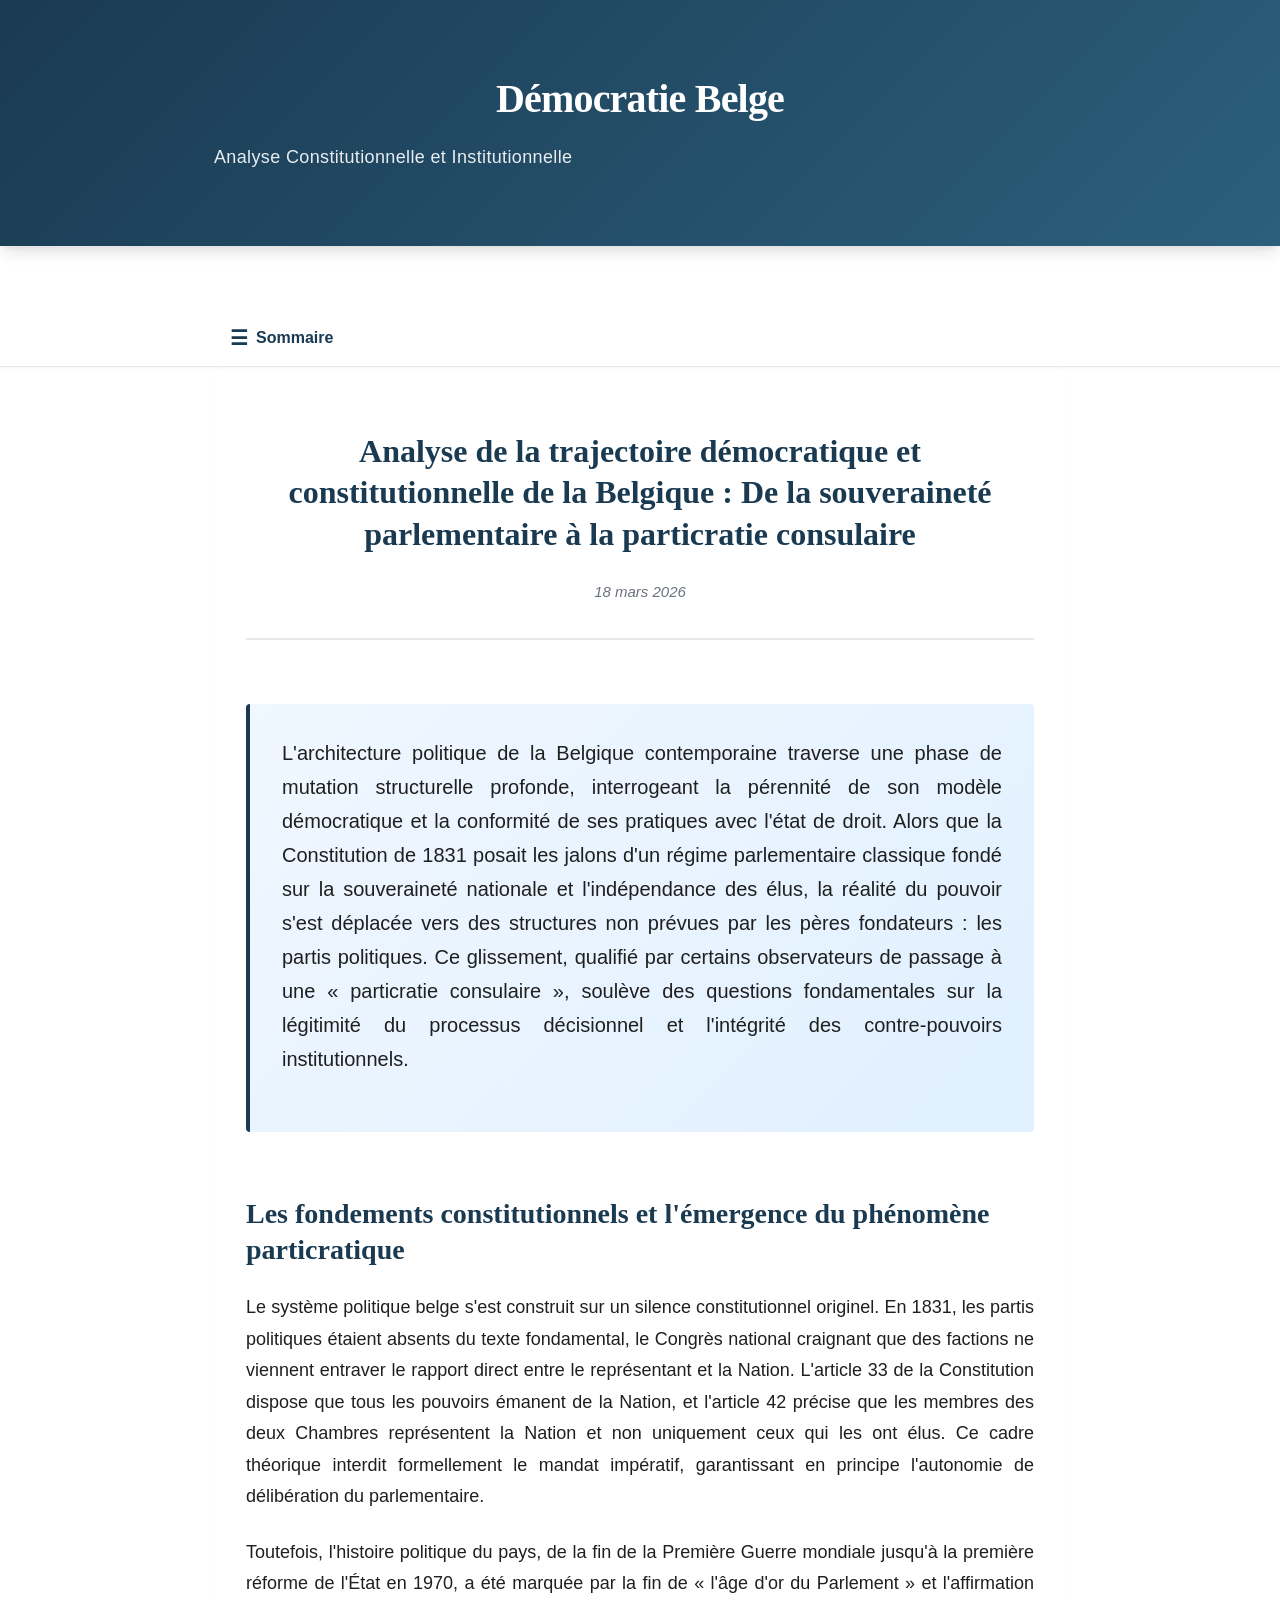
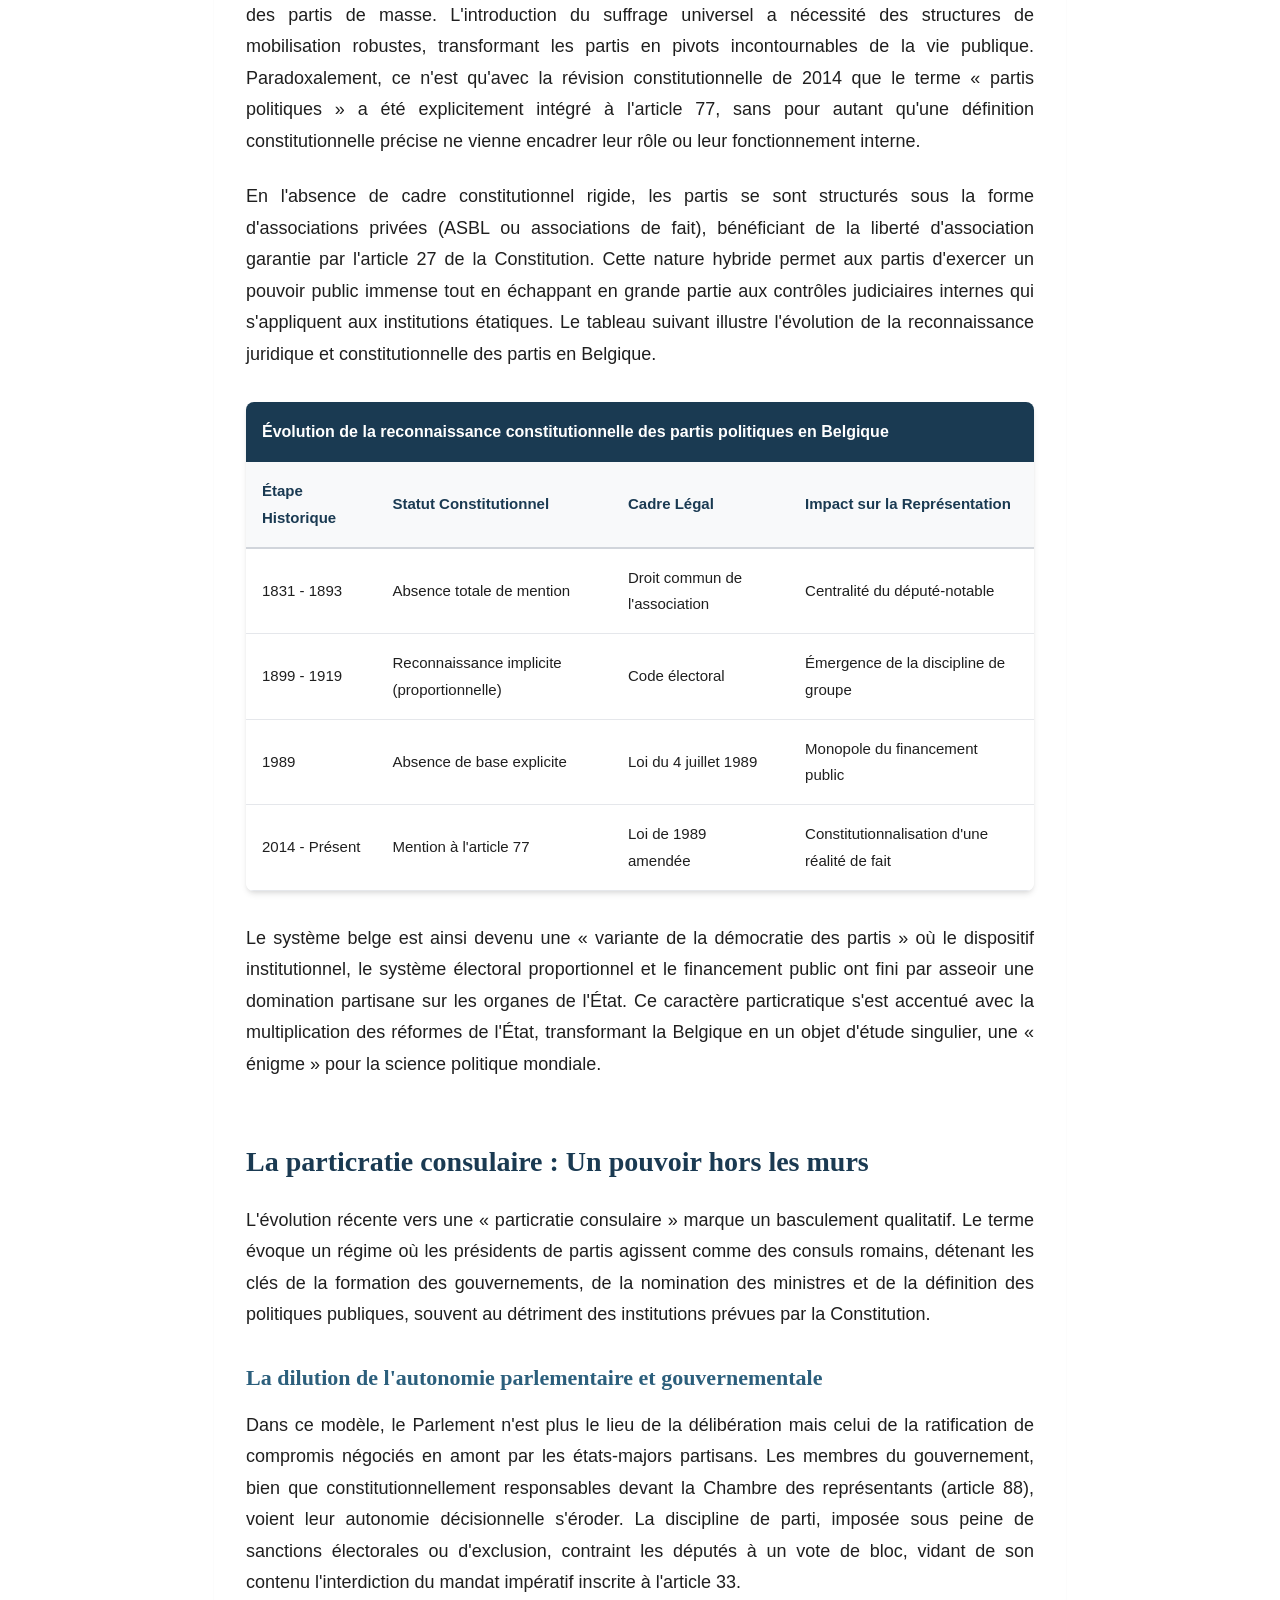
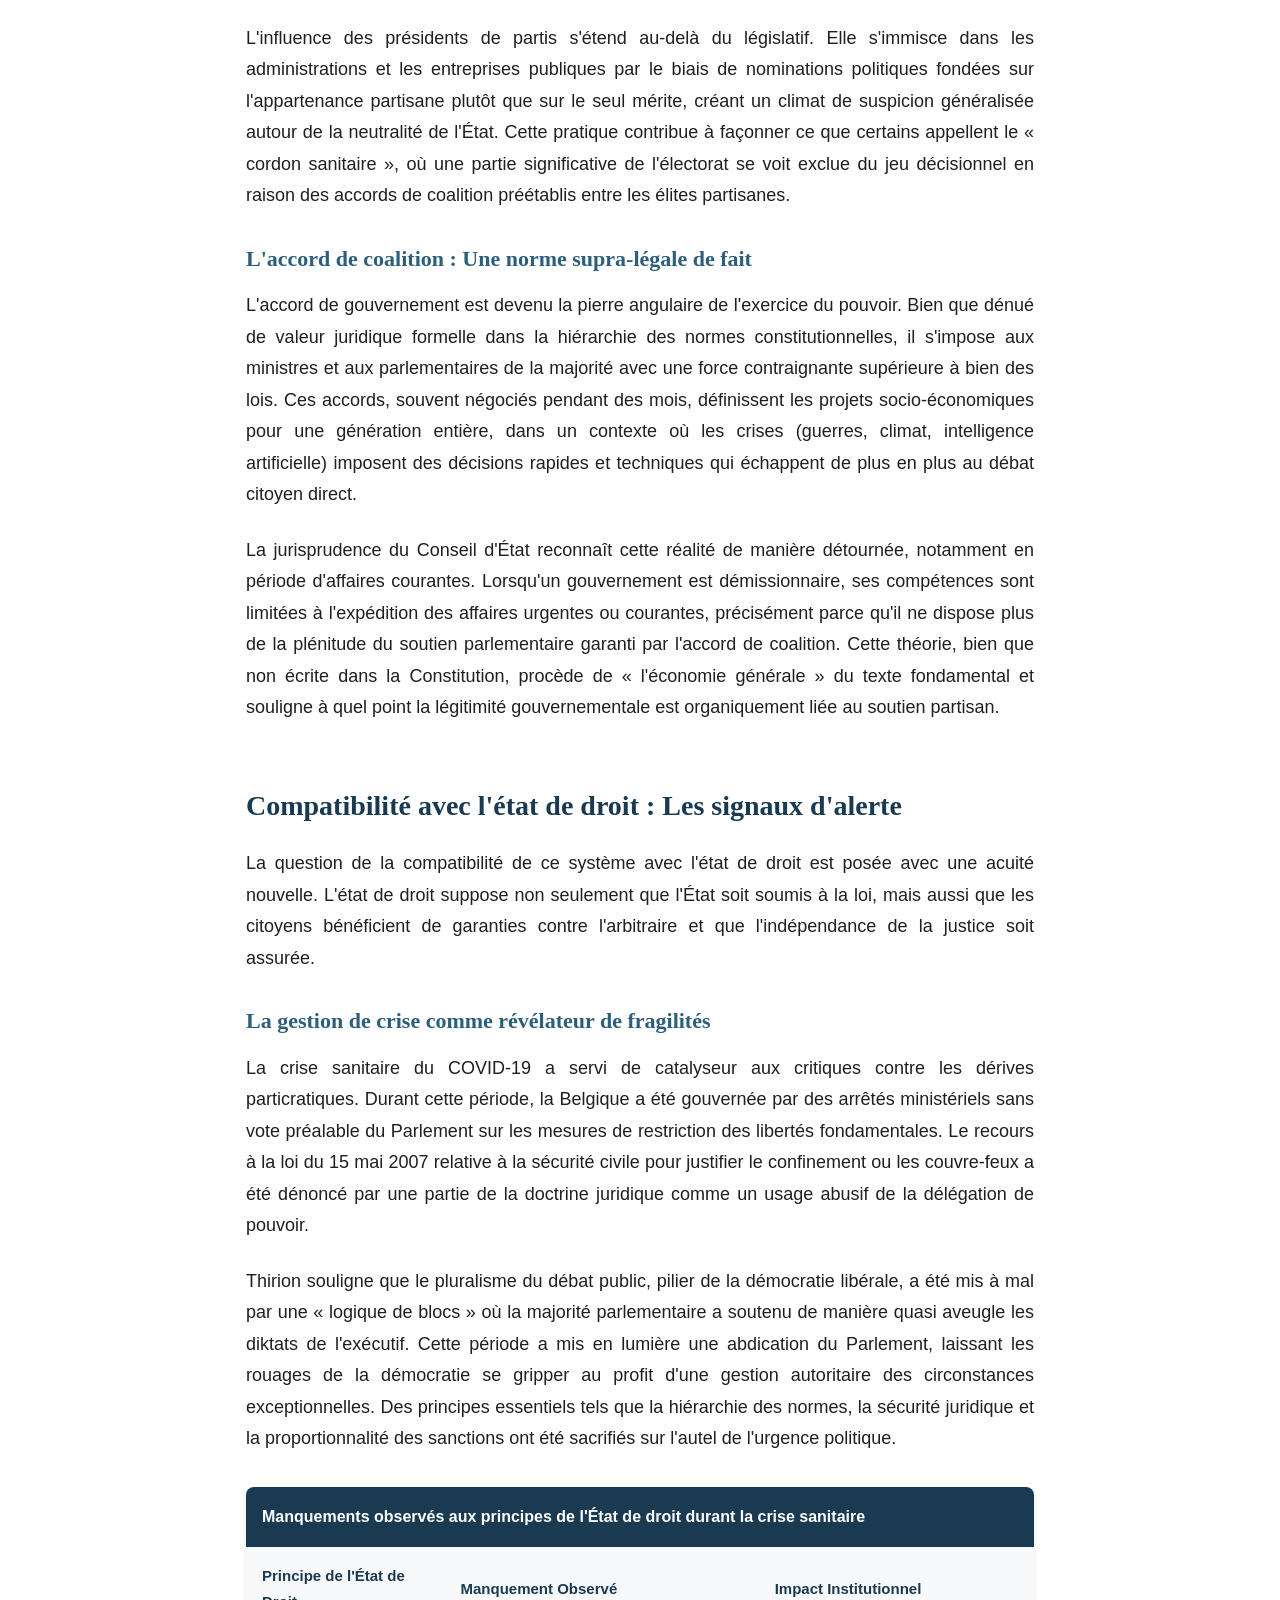
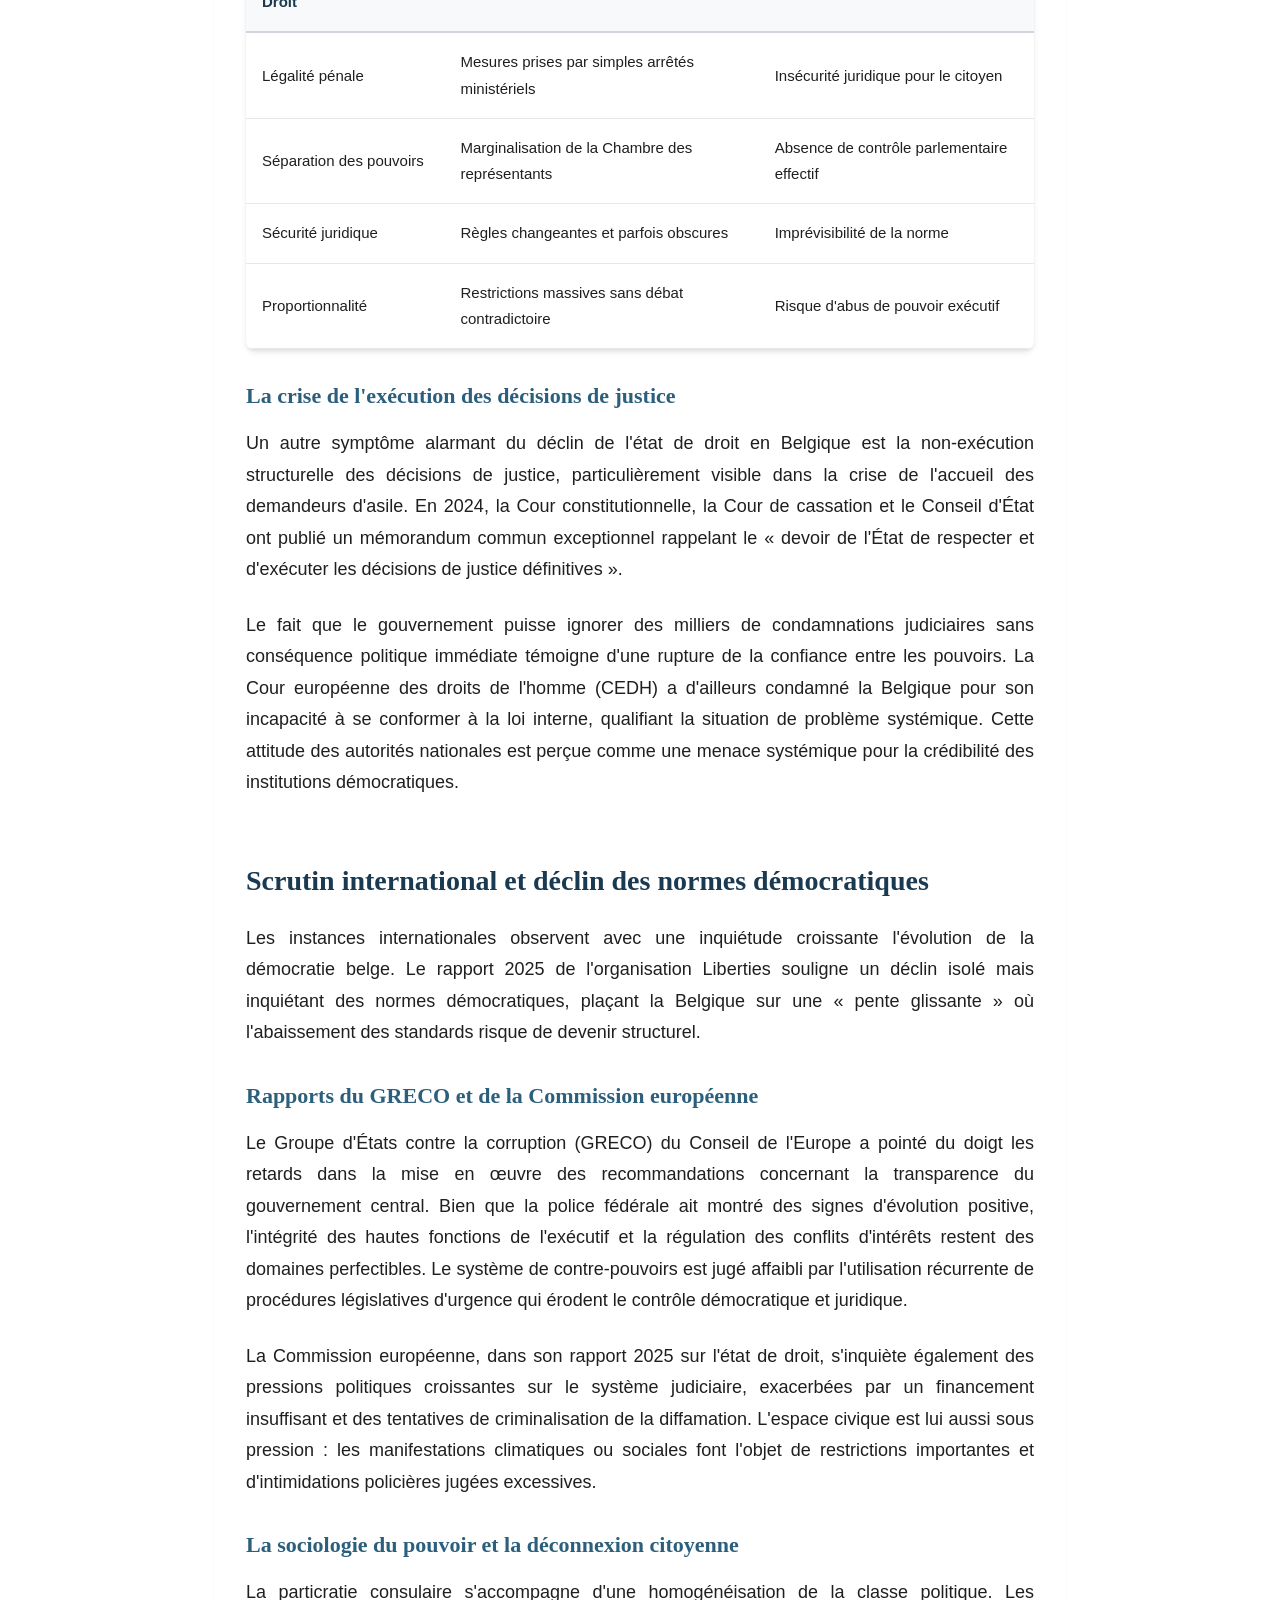
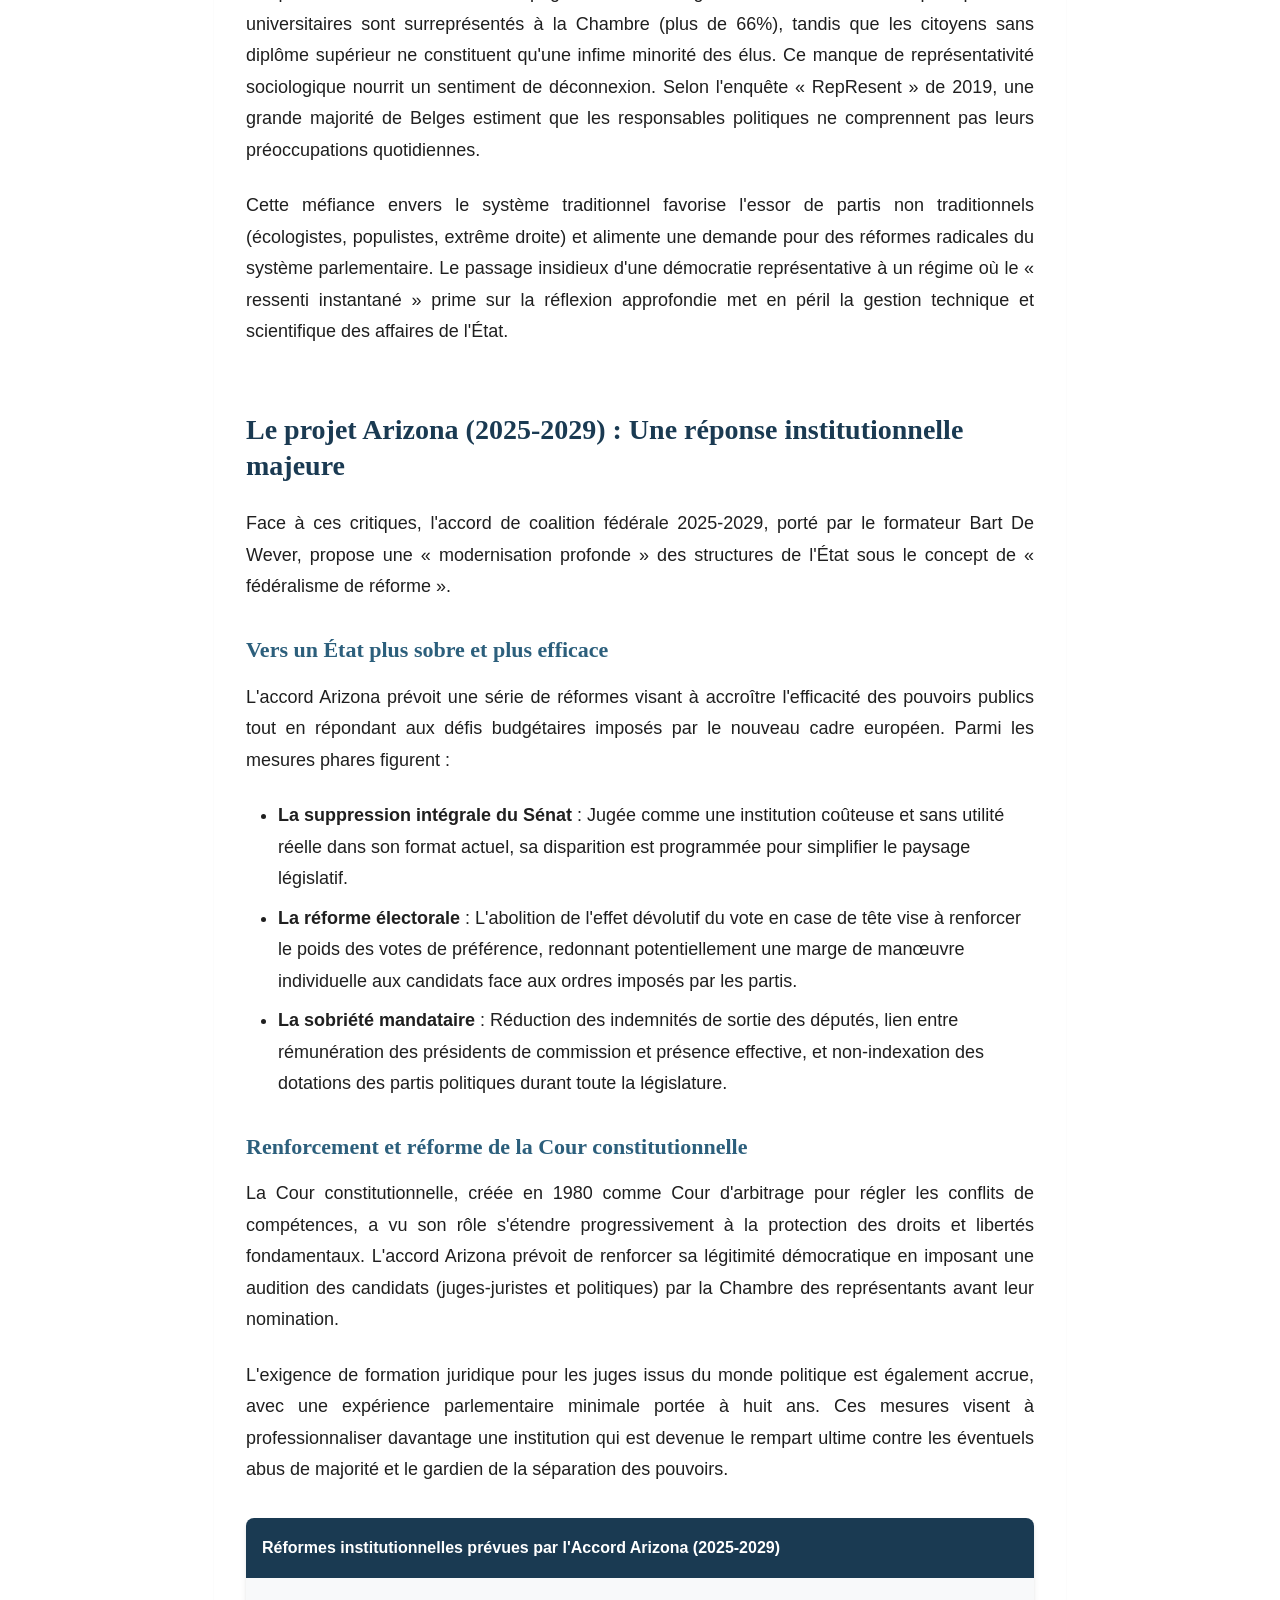
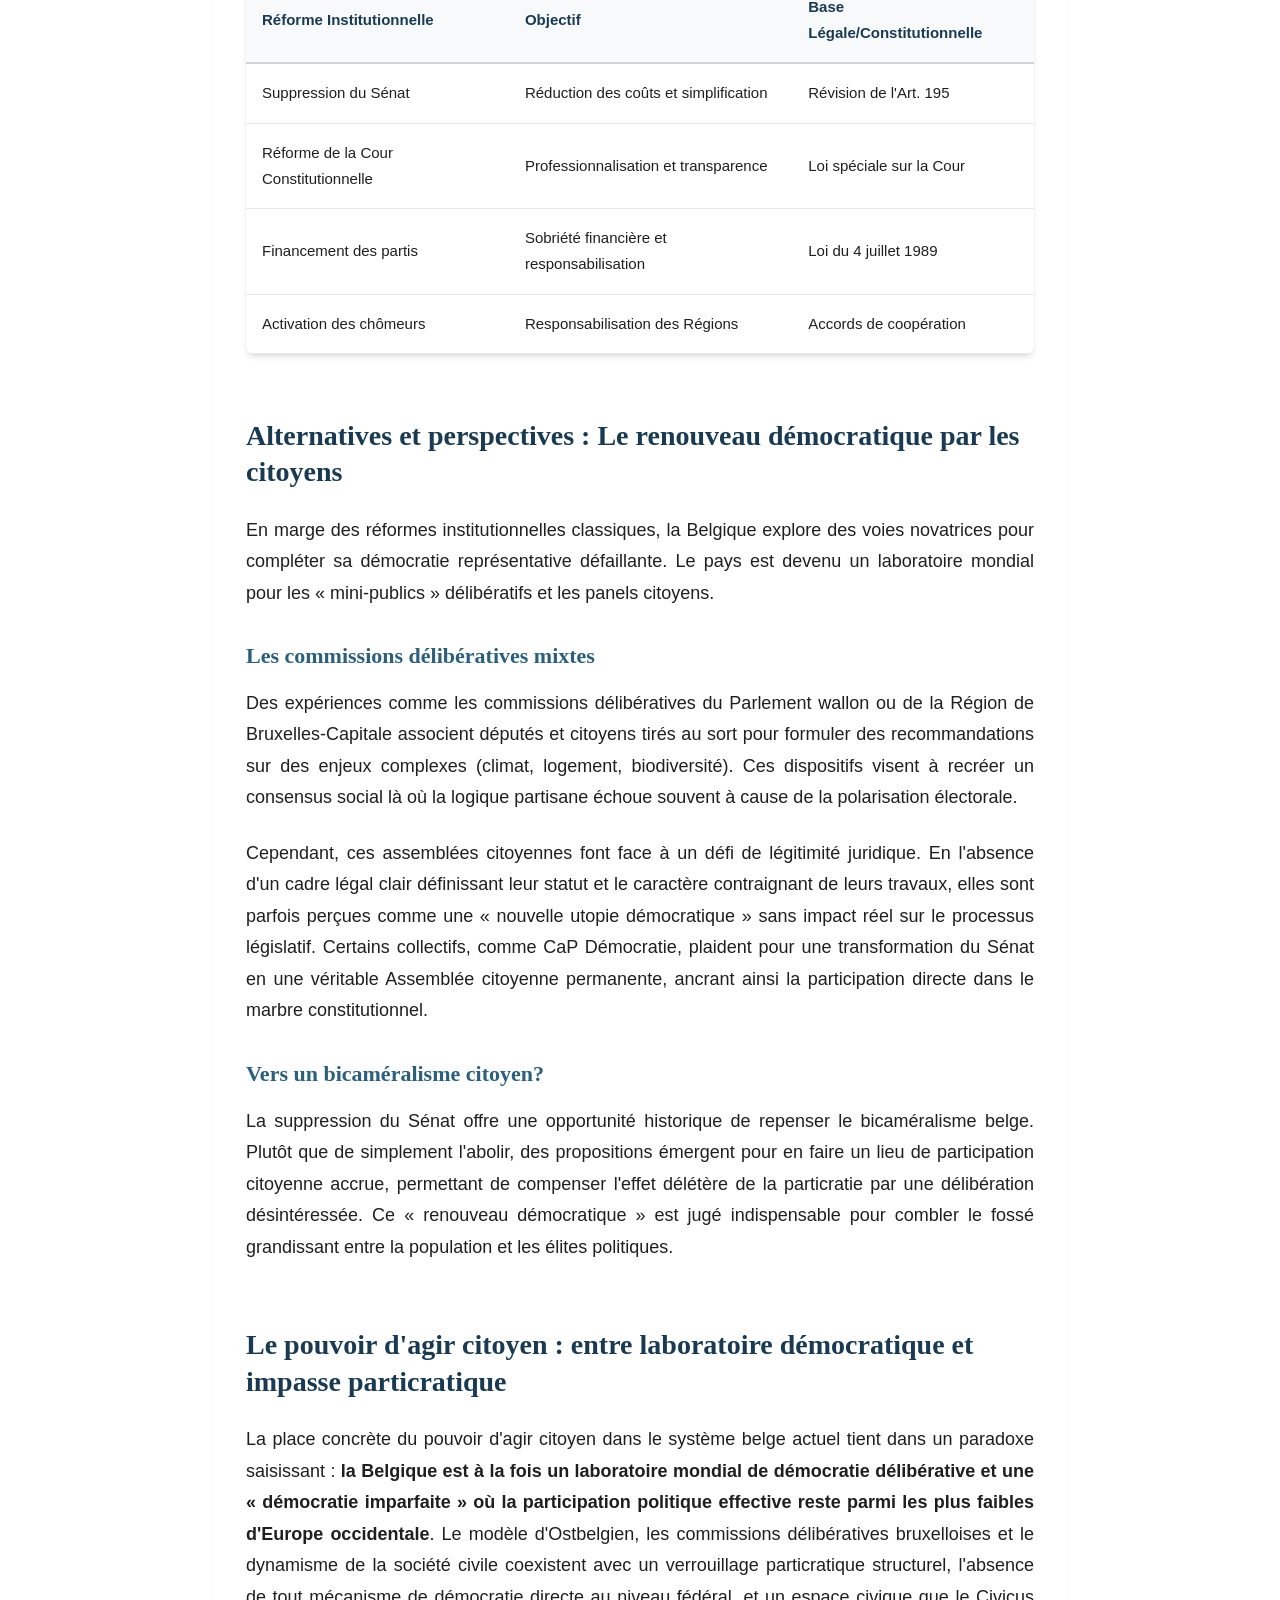
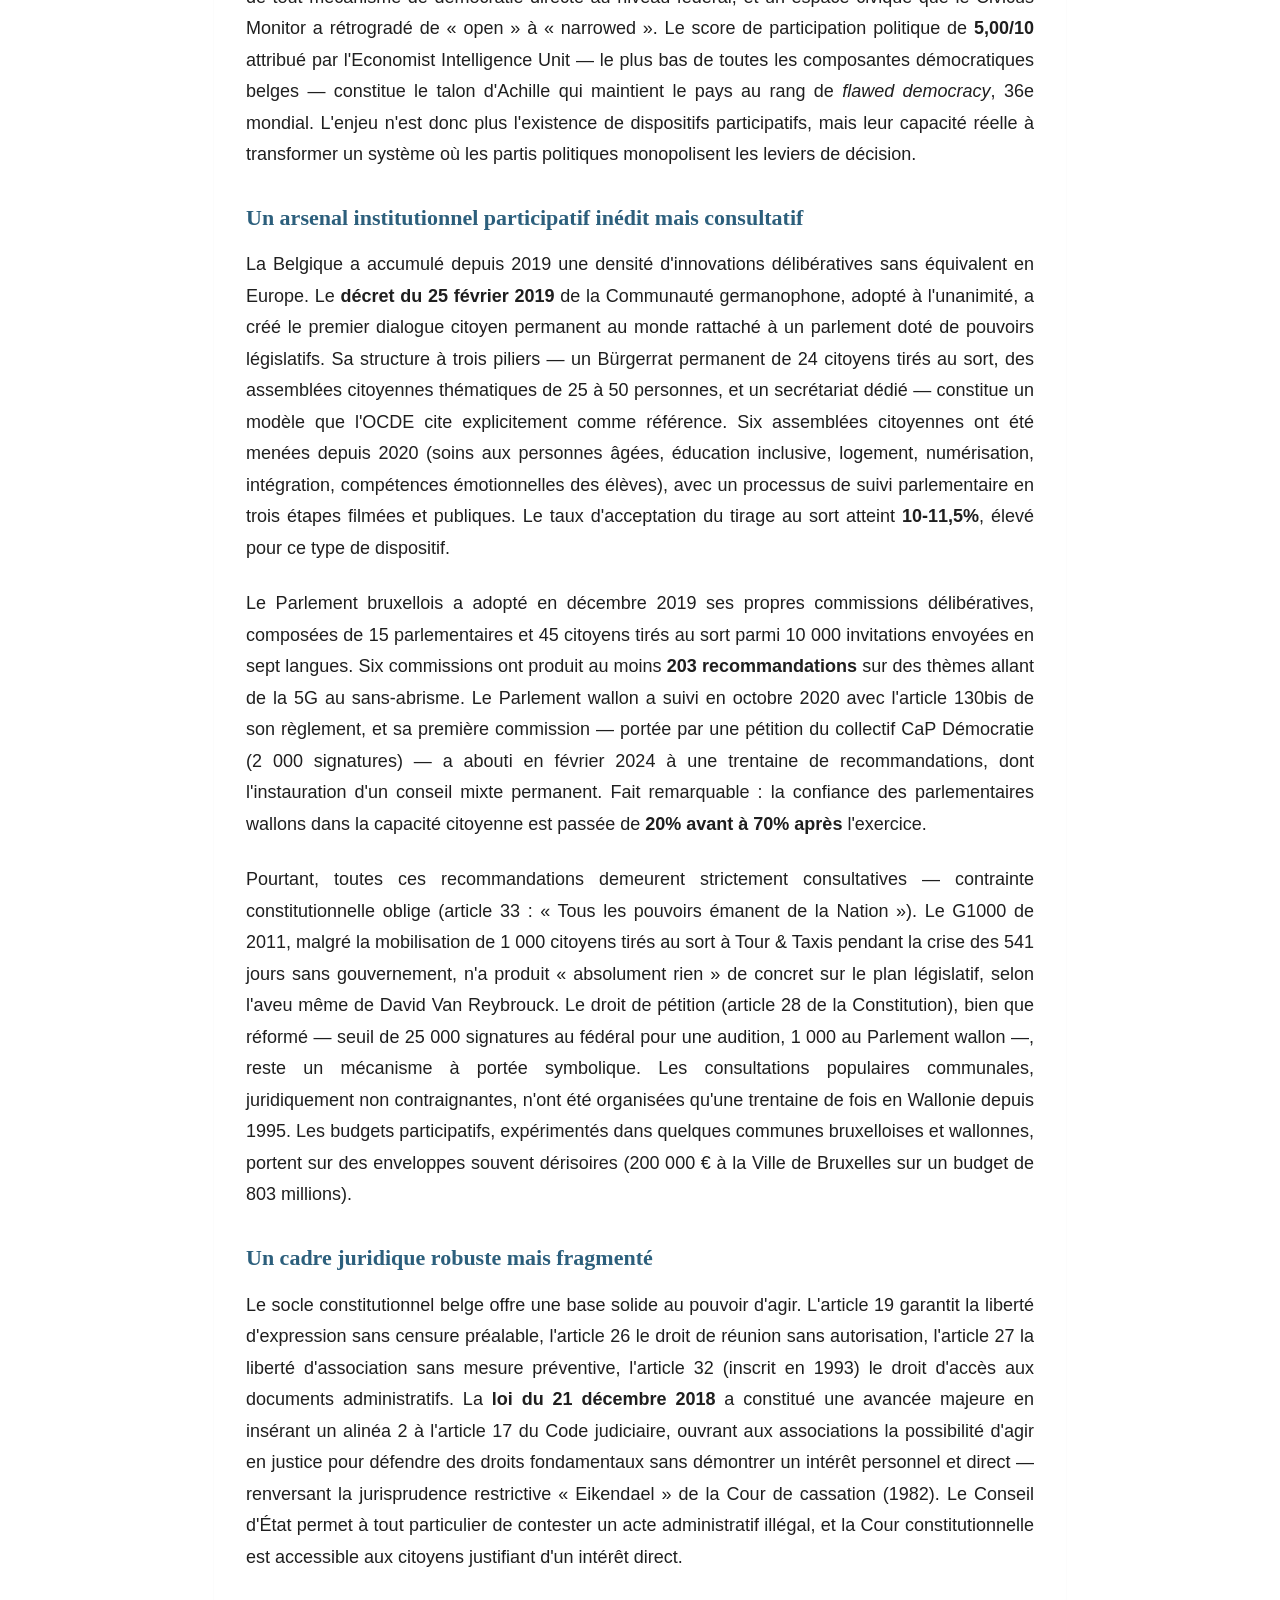
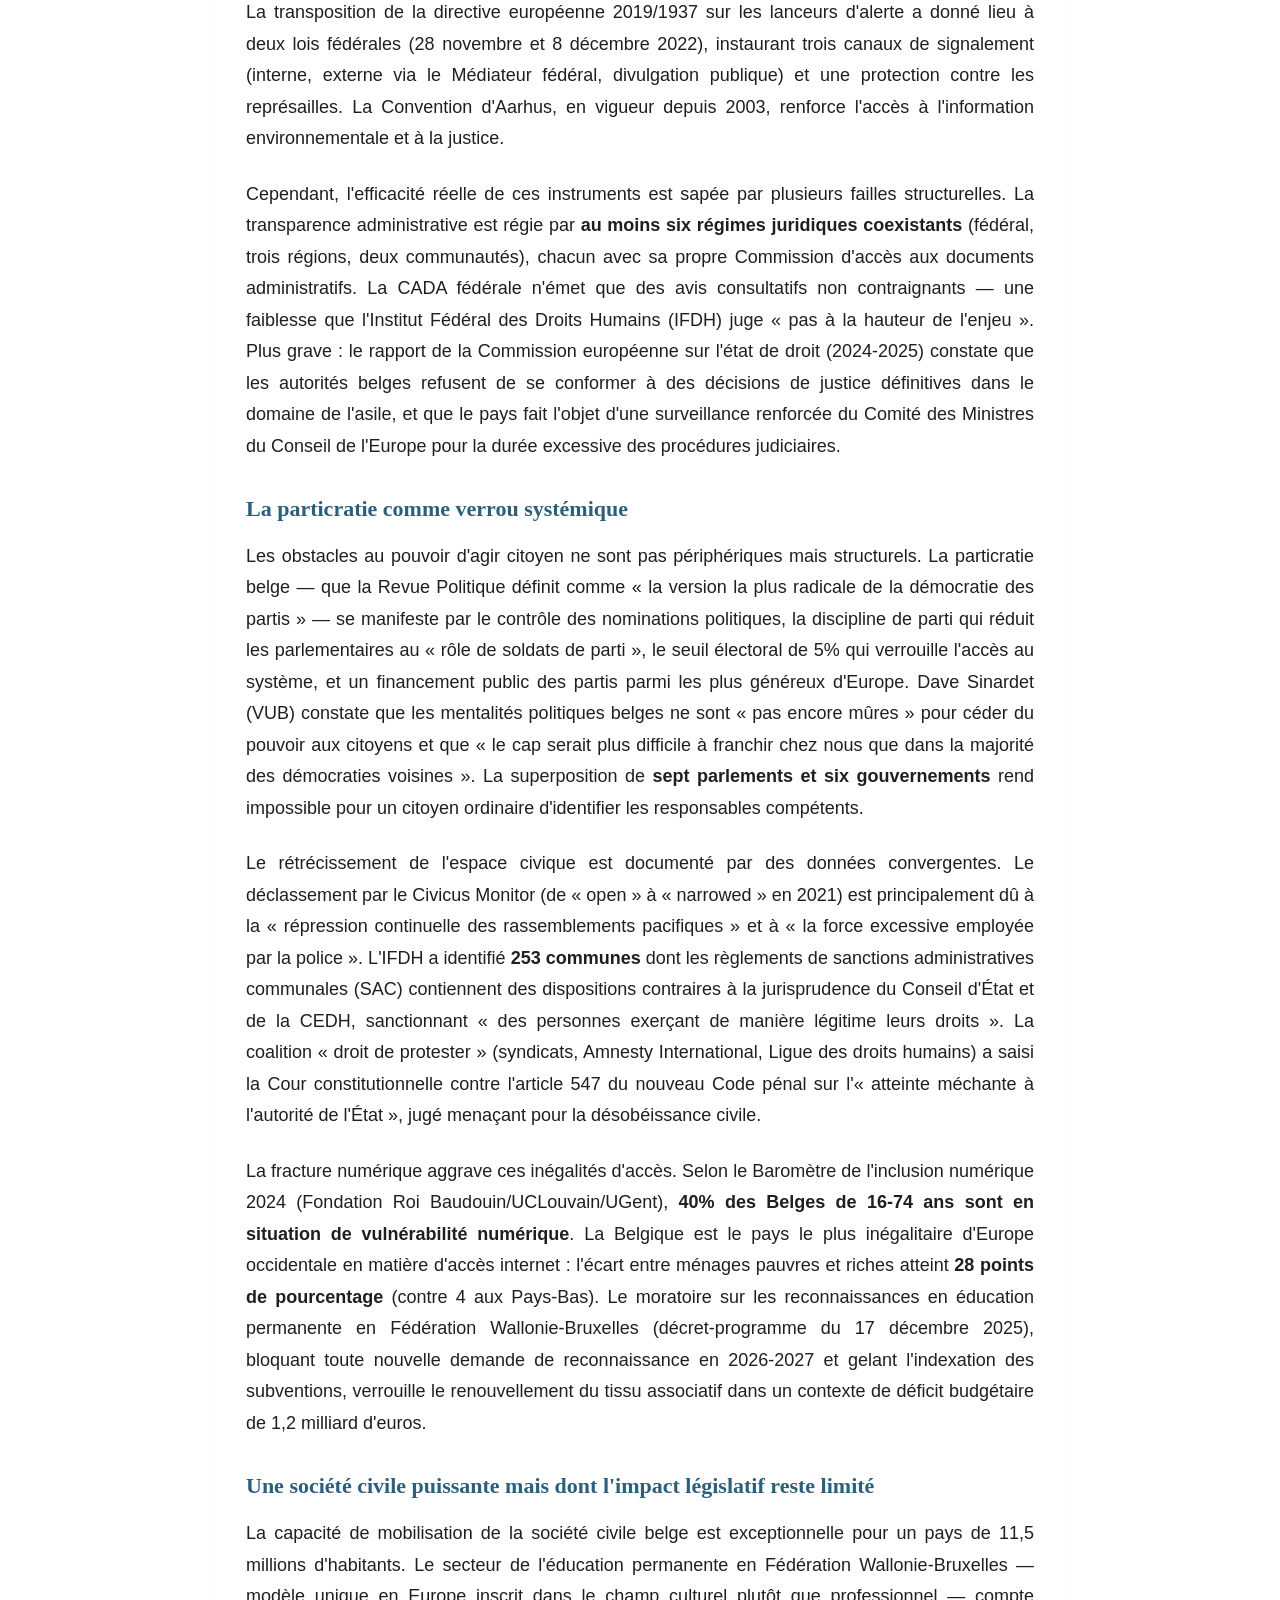
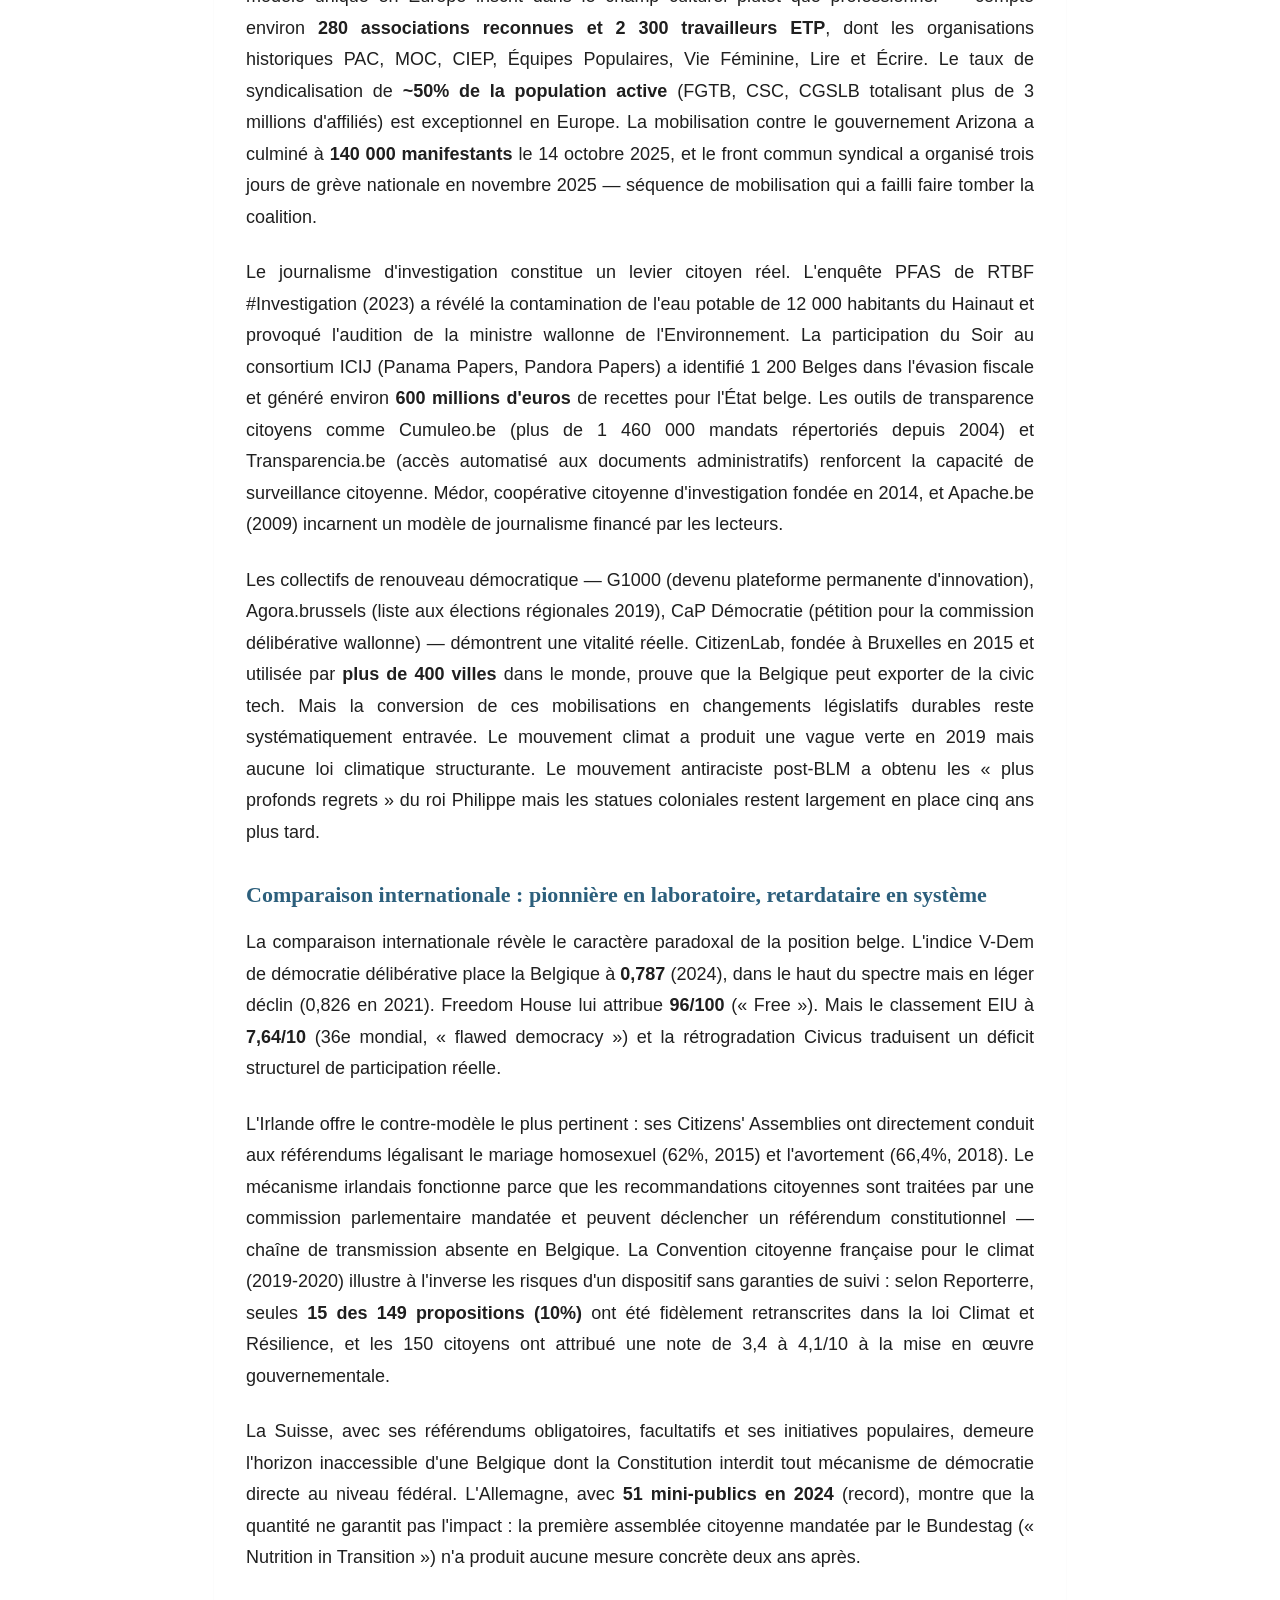
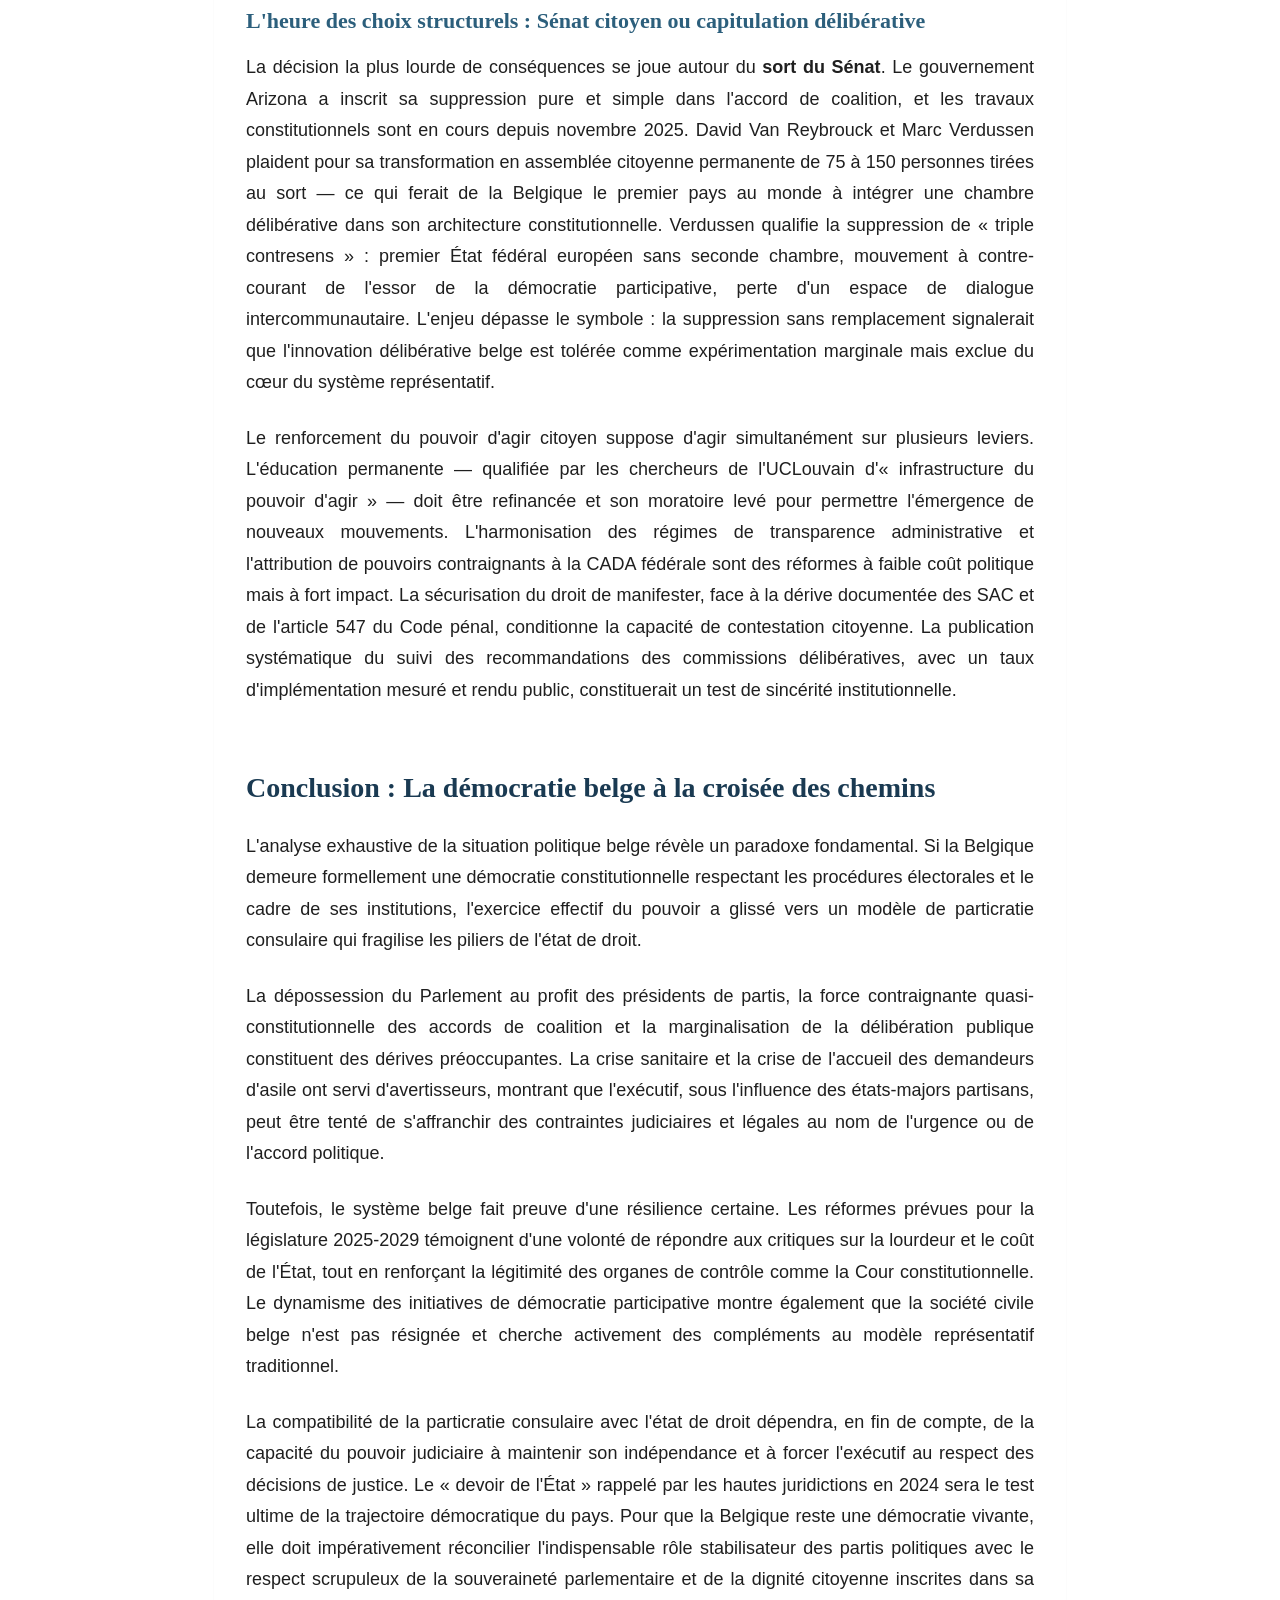
==== commit 951cb997: "Updated index.html" ====
--- a/index.html
+++ b/index.html
@@ -379,6 +379,94 @@
           </p>
         </section>
 
+        <section id="pouvoir-agir-citoyen" itemprop="articleSection">
+          <h2>Le pouvoir d'agir citoyen : entre laboratoire démocratique et impasse particratique</h2>
+
+          <p>
+            La place concrète du pouvoir d'agir citoyen dans le système belge actuel tient dans un paradoxe saisissant : <strong>la Belgique est à la fois un laboratoire mondial de démocratie délibérative et une « démocratie imparfaite » où la participation politique effective reste parmi les plus faibles d'Europe occidentale</strong>. Le modèle d'Ostbelgien, les commissions délibératives bruxelloises et le dynamisme de la société civile coexistent avec un verrouillage particratique structurel, l'absence de tout mécanisme de démocratie directe au niveau fédéral, et un espace civique que le Civicus Monitor a rétrogradé de « open » à « narrowed ». Le score de participation politique de <strong>5,00/10</strong> attribué par l'Economist Intelligence Unit — le plus bas de toutes les composantes démocratiques belges — constitue le talon d'Achille qui maintient le pays au rang de <em>flawed democracy</em>, 36e mondial. L'enjeu n'est donc plus l'existence de dispositifs participatifs, mais leur capacité réelle à transformer un système où les partis politiques monopolisent les leviers de décision.
+          </p>
+
+          <h3>Un arsenal institutionnel participatif inédit mais consultatif</h3>
+
+          <p>
+            La Belgique a accumulé depuis 2019 une densité d'innovations délibératives sans équivalent en Europe. Le <strong>décret du 25 février 2019</strong> de la Communauté germanophone, adopté à l'unanimité, a créé le premier dialogue citoyen permanent au monde rattaché à un parlement doté de pouvoirs législatifs. Sa structure à trois piliers — un Bürgerrat permanent de 24 citoyens tirés au sort, des assemblées citoyennes thématiques de 25 à 50 personnes, et un secrétariat dédié — constitue un modèle que l'OCDE cite explicitement comme référence. Six assemblées citoyennes ont été menées depuis 2020 (soins aux personnes âgées, éducation inclusive, logement, numérisation, intégration, compétences émotionnelles des élèves), avec un processus de suivi parlementaire en trois étapes filmées et publiques. Le taux d'acceptation du tirage au sort atteint <strong>10-11,5%</strong>, élevé pour ce type de dispositif.
+          </p>
+
+          <p>
+            Le Parlement bruxellois a adopté en décembre 2019 ses propres commissions délibératives, composées de 15 parlementaires et 45 citoyens tirés au sort parmi 10 000 invitations envoyées en sept langues. Six commissions ont produit au moins <strong>203 recommandations</strong> sur des thèmes allant de la 5G au sans-abrisme. Le Parlement wallon a suivi en octobre 2020 avec l'article 130bis de son règlement, et sa première commission — portée par une pétition du collectif CaP Démocratie (2 000 signatures) — a abouti en février 2024 à une trentaine de recommandations, dont l'instauration d'un conseil mixte permanent. Fait remarquable : la confiance des parlementaires wallons dans la capacité citoyenne est passée de <strong>20% avant à 70% après</strong> l'exercice.
+          </p>
+
+          <p>
+            Pourtant, toutes ces recommandations demeurent strictement consultatives — contrainte constitutionnelle oblige (article 33 : « Tous les pouvoirs émanent de la Nation »). Le G1000 de 2011, malgré la mobilisation de 1 000 citoyens tirés au sort à Tour & Taxis pendant la crise des 541 jours sans gouvernement, n'a produit « absolument rien » de concret sur le plan législatif, selon l'aveu même de David Van Reybrouck. Le droit de pétition (article 28 de la Constitution), bien que réformé — seuil de 25 000 signatures au fédéral pour une audition, 1 000 au Parlement wallon —, reste un mécanisme à portée symbolique. Les consultations populaires communales, juridiquement non contraignantes, n'ont été organisées qu'une trentaine de fois en Wallonie depuis 1995. Les budgets participatifs, expérimentés dans quelques communes bruxelloises et wallonnes, portent sur des enveloppes souvent dérisoires (200 000 € à la Ville de Bruxelles sur un budget de 803 millions).
+          </p>
+
+          <h3>Un cadre juridique robuste mais fragmenté</h3>
+
+          <p>
+            Le socle constitutionnel belge offre une base solide au pouvoir d'agir. L'article 19 garantit la liberté d'expression sans censure préalable, l'article 26 le droit de réunion sans autorisation, l'article 27 la liberté d'association sans mesure préventive, l'article 32 (inscrit en 1993) le droit d'accès aux documents administratifs. La <strong>loi du 21 décembre 2018</strong> a constitué une avancée majeure en insérant un alinéa 2 à l'article 17 du Code judiciaire, ouvrant aux associations la possibilité d'agir en justice pour défendre des droits fondamentaux sans démontrer un intérêt personnel et direct — renversant la jurisprudence restrictive « Eikendael » de la Cour de cassation (1982). Le Conseil d'État permet à tout particulier de contester un acte administratif illégal, et la Cour constitutionnelle est accessible aux citoyens justifiant d'un intérêt direct.
+          </p>
+
+          <p>
+            La transposition de la directive européenne 2019/1937 sur les lanceurs d'alerte a donné lieu à deux lois fédérales (28 novembre et 8 décembre 2022), instaurant trois canaux de signalement (interne, externe via le Médiateur fédéral, divulgation publique) et une protection contre les représailles. La Convention d'Aarhus, en vigueur depuis 2003, renforce l'accès à l'information environnementale et à la justice.
+          </p>
+
+          <p>
+            Cependant, l'efficacité réelle de ces instruments est sapée par plusieurs failles structurelles. La transparence administrative est régie par <strong>au moins six régimes juridiques coexistants</strong> (fédéral, trois régions, deux communautés), chacun avec sa propre Commission d'accès aux documents administratifs. La CADA fédérale n'émet que des avis consultatifs non contraignants — une faiblesse que l'Institut Fédéral des Droits Humains (IFDH) juge « pas à la hauteur de l'enjeu ». Plus grave : le rapport de la Commission européenne sur l'état de droit (2024-2025) constate que les autorités belges refusent de se conformer à des décisions de justice définitives dans le domaine de l'asile, et que le pays fait l'objet d'une surveillance renforcée du Comité des Ministres du Conseil de l'Europe pour la durée excessive des procédures judiciaires.
+          </p>
+
+          <h3>La particratie comme verrou systémique</h3>
+
+          <p>
+            Les obstacles au pouvoir d'agir citoyen ne sont pas périphériques mais structurels. La particratie belge — que la Revue Politique définit comme « la version la plus radicale de la démocratie des partis » — se manifeste par le contrôle des nominations politiques, la discipline de parti qui réduit les parlementaires au « rôle de soldats de parti », le seuil électoral de 5% qui verrouille l'accès au système, et un financement public des partis parmi les plus généreux d'Europe. Dave Sinardet (VUB) constate que les mentalités politiques belges ne sont « pas encore mûres » pour céder du pouvoir aux citoyens et que « le cap serait plus difficile à franchir chez nous que dans la majorité des démocraties voisines ». La superposition de <strong>sept parlements et six gouvernements</strong> rend impossible pour un citoyen ordinaire d'identifier les responsables compétents.
+          </p>
+
+          <p>
+            Le rétrécissement de l'espace civique est documenté par des données convergentes. Le déclassement par le Civicus Monitor (de « open » à « narrowed » en 2021) est principalement dû à la « répression continuelle des rassemblements pacifiques » et à « la force excessive employée par la police ». L'IFDH a identifié <strong>253 communes</strong> dont les règlements de sanctions administratives communales (SAC) contiennent des dispositions contraires à la jurisprudence du Conseil d'État et de la CEDH, sanctionnant « des personnes exerçant de manière légitime leurs droits ». La coalition « droit de protester » (syndicats, Amnesty International, Ligue des droits humains) a saisi la Cour constitutionnelle contre l'article 547 du nouveau Code pénal sur l'« atteinte méchante à l'autorité de l'État », jugé menaçant pour la désobéissance civile.
+          </p>
+
+          <p>
+            La fracture numérique aggrave ces inégalités d'accès. Selon le Baromètre de l'inclusion numérique 2024 (Fondation Roi Baudouin/UCLouvain/UGent), <strong>40% des Belges de 16-74 ans sont en situation de vulnérabilité numérique</strong>. La Belgique est le pays le plus inégalitaire d'Europe occidentale en matière d'accès internet : l'écart entre ménages pauvres et riches atteint <strong>28 points de pourcentage</strong> (contre 4 aux Pays-Bas). Le moratoire sur les reconnaissances en éducation permanente en Fédération Wallonie-Bruxelles (décret-programme du 17 décembre 2025), bloquant toute nouvelle demande de reconnaissance en 2026-2027 et gelant l'indexation des subventions, verrouille le renouvellement du tissu associatif dans un contexte de déficit budgétaire de 1,2 milliard d'euros.
+          </p>
+
+          <h3>Une société civile puissante mais dont l'impact législatif reste limité</h3>
+
+          <p>
+            La capacité de mobilisation de la société civile belge est exceptionnelle pour un pays de 11,5 millions d'habitants. Le secteur de l'éducation permanente en Fédération Wallonie-Bruxelles — modèle unique en Europe inscrit dans le champ culturel plutôt que professionnel — compte environ <strong>280 associations reconnues et 2 300 travailleurs ETP</strong>, dont les organisations historiques PAC, MOC, CIEP, Équipes Populaires, Vie Féminine, Lire et Écrire. Le taux de syndicalisation de <strong>~50% de la population active</strong> (FGTB, CSC, CGSLB totalisant plus de 3 millions d'affiliés) est exceptionnel en Europe. La mobilisation contre le gouvernement Arizona a culminé à <strong>140 000 manifestants</strong> le 14 octobre 2025, et le front commun syndical a organisé trois jours de grève nationale en novembre 2025 — séquence de mobilisation qui a failli faire tomber la coalition.
+          </p>
+
+          <p>
+            Le journalisme d'investigation constitue un levier citoyen réel. L'enquête PFAS de RTBF #Investigation (2023) a révélé la contamination de l'eau potable de 12 000 habitants du Hainaut et provoqué l'audition de la ministre wallonne de l'Environnement. La participation du Soir au consortium ICIJ (Panama Papers, Pandora Papers) a identifié 1 200 Belges dans l'évasion fiscale et généré environ <strong>600 millions d'euros</strong> de recettes pour l'État belge. Les outils de transparence citoyens comme Cumuleo.be (plus de 1 460 000 mandats répertoriés depuis 2004) et Transparencia.be (accès automatisé aux documents administratifs) renforcent la capacité de surveillance citoyenne. Médor, coopérative citoyenne d'investigation fondée en 2014, et Apache.be (2009) incarnent un modèle de journalisme financé par les lecteurs.
+          </p>
+
+          <p>
+            Les collectifs de renouveau démocratique — G1000 (devenu plateforme permanente d'innovation), Agora.brussels (liste aux élections régionales 2019), CaP Démocratie (pétition pour la commission délibérative wallonne) — démontrent une vitalité réelle. CitizenLab, fondée à Bruxelles en 2015 et utilisée par <strong>plus de 400 villes</strong> dans le monde, prouve que la Belgique peut exporter de la civic tech. Mais la conversion de ces mobilisations en changements législatifs durables reste systématiquement entravée. Le mouvement climat a produit une vague verte en 2019 mais aucune loi climatique structurante. Le mouvement antiraciste post-BLM a obtenu les « plus profonds regrets » du roi Philippe mais les statues coloniales restent largement en place cinq ans plus tard.
+          </p>
+
+          <h3>Comparaison internationale : pionnière en laboratoire, retardataire en système</h3>
+
+          <p>
+            La comparaison internationale révèle le caractère paradoxal de la position belge. L'indice V-Dem de démocratie délibérative place la Belgique à <strong>0,787</strong> (2024), dans le haut du spectre mais en léger déclin (0,826 en 2021). Freedom House lui attribue <strong>96/100</strong> (« Free »). Mais le classement EIU à <strong>7,64/10</strong> (36e mondial, « flawed democracy ») et la rétrogradation Civicus traduisent un déficit structurel de participation réelle.
+          </p>
+
+          <p>
+            L'Irlande offre le contre-modèle le plus pertinent : ses Citizens' Assemblies ont directement conduit aux référendums légalisant le mariage homosexuel (62%, 2015) et l'avortement (66,4%, 2018). Le mécanisme irlandais fonctionne parce que les recommandations citoyennes sont traitées par une commission parlementaire mandatée et peuvent déclencher un référendum constitutionnel — chaîne de transmission absente en Belgique. La Convention citoyenne française pour le climat (2019-2020) illustre à l'inverse les risques d'un dispositif sans garanties de suivi : selon Reporterre, seules <strong>15 des 149 propositions (10%)</strong> ont été fidèlement retranscrites dans la loi Climat et Résilience, et les 150 citoyens ont attribué une note de 3,4 à 4,1/10 à la mise en œuvre gouvernementale.
+          </p>
+
+          <p>
+            La Suisse, avec ses référendums obligatoires, facultatifs et ses initiatives populaires, demeure l'horizon inaccessible d'une Belgique dont la Constitution interdit tout mécanisme de démocratie directe au niveau fédéral. L'Allemagne, avec <strong>51 mini-publics en 2024</strong> (record), montre que la quantité ne garantit pas l'impact : la première assemblée citoyenne mandatée par le Bundestag (« Nutrition in Transition ») n'a produit aucune mesure concrète deux ans après.
+          </p>
+
+          <h3>L'heure des choix structurels : Sénat citoyen ou capitulation délibérative</h3>
+
+          <p>
+            La décision la plus lourde de conséquences se joue autour du <strong>sort du Sénat</strong>. Le gouvernement Arizona a inscrit sa suppression pure et simple dans l'accord de coalition, et les travaux constitutionnels sont en cours depuis novembre 2025. David Van Reybrouck et Marc Verdussen plaident pour sa transformation en assemblée citoyenne permanente de 75 à 150 personnes tirées au sort — ce qui ferait de la Belgique le premier pays au monde à intégrer une chambre délibérative dans son architecture constitutionnelle. Verdussen qualifie la suppression de « triple contresens » : premier État fédéral européen sans seconde chambre, mouvement à contre-courant de l'essor de la démocratie participative, perte d'un espace de dialogue intercommunautaire. L'enjeu dépasse le symbole : la suppression sans remplacement signalerait que l'innovation délibérative belge est tolérée comme expérimentation marginale mais exclue du cœur du système représentatif.
+          </p>
+
+          <p>
+            Le renforcement du pouvoir d'agir citoyen suppose d'agir simultanément sur plusieurs leviers. L'éducation permanente — qualifiée par les chercheurs de l'UCLouvain d'« infrastructure du pouvoir d'agir » — doit être refinancée et son moratoire levé pour permettre l'émergence de nouveaux mouvements. L'harmonisation des régimes de transparence administrative et l'attribution de pouvoirs contraignants à la CADA fédérale sont des réformes à faible coût politique mais à fort impact. La sécurisation du droit de manifester, face à la dérive documentée des SAC et de l'article 547 du Code pénal, conditionne la capacité de contestation citoyenne. La publication systématique du suivi des recommandations des commissions délibératives, avec un taux d'implémentation mesuré et rendu public, constituerait un test de sincérité institutionnelle.
+          </p>
+        </section>
+
         <section id="conclusion" itemprop="articleSection">
           <h2>Conclusion : La démocratie belge à la croisée des chemins</h2>
 
@@ -400,6 +488,10 @@
 
           <p>
             Le passage d'une gestion de crise permanente à un projet de « fédéralisme de réforme » clair et transparent est sans doute la condition sine qua non pour restaurer la confiance des citoyens et préserver l'intégrité de l'état de droit dans un monde de plus en plus incertain. La Belgique, énigme de la science politique, a l'occasion de prouver une fois de plus sa capacité à se réinventer sans renier ses principes fondateurs de 1831, à condition de replacer l'intérêt général au-dessus des calculs de consuls partisans.
+          </p>
+
+          <p>
+            Le pouvoir d'agir citoyen n'est ni illusoire ni acquis. Il existe dans les interstices d'un système que la particratie contrôle fermement : dans les 80 000 habitants d'Ostbelgien qui expérimentent la délibération permanente, dans les 140 000 manifestants du 14 octobre 2025, dans les 1 460 000 mandats exposés par Cumuleo, dans les enquêtes PFAS de RTBF. Mais ces percées restent fragmentées, consultatives et vulnérables aux alternances politiques. La question n'est plus de savoir si les citoyens belges sont capables de délibérer — les évaluations le confirment unanimement — mais si le système politique acceptera de leur concéder un pouvoir qui ne soit pas révocable. Le sort du Sénat, l'avenir de l'éducation permanente et la trajectoire de l'espace civique constituent les trois indicateurs décisifs. Si le Sénat est supprimé sans chambre citoyenne de remplacement, si le moratoire sur l'éducation permanente se prolonge, et si la tendance documentée par Civicus et l'EIU se confirme, la Belgique aura consolidé sa position de démocratie imparfaite — pionnière en vitrine, particratique en coulisses.
           </p>
         </section>
 
